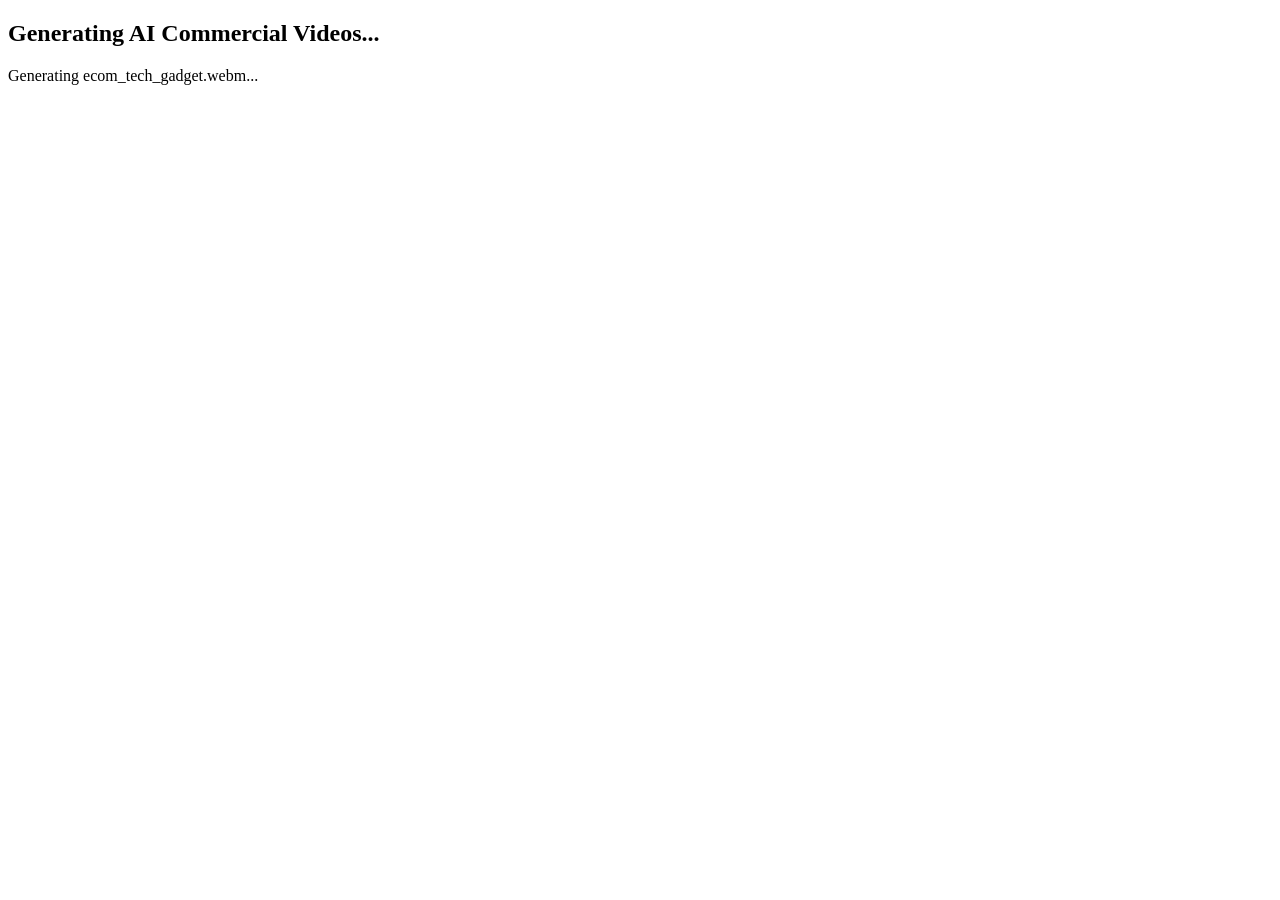
==== generate_videos.html @ 0f79027b "feat: initialize AI video portfolio application with stylesheet, logic scripts, and media assets" ====
<!DOCTYPE html>
<html>
<head>
  <title>Video Generator</title>
</head>
<body>
  <h2>Generating AI Commercial Videos...</h2>
  <div id="status">Starting...</div>
  <canvas id="recCanvas" width="960" height="540" style="display:none;"></canvas>

  <script>
    const videosToGenerate = [
      {
        name: 'ecom_tech_gadget.webm',
        imgSrc: 'assets/ecom_tech_gadget.jpg',
        duration: 3500,
        effect: 'acoustic_ripple'
      },
      {
        name: 'ecom_beauty_serum.webm',
        imgSrc: 'assets/ecom_beauty_serum.jpg',
        duration: 3500,
        effect: 'liquid_shimmer'
      },
      {
        name: 'ecom_beverage_splash.webm',
        imgSrc: 'assets/ecom_beverage_splash.jpg',
        duration: 3500,
        effect: 'vortex_pulse'
      },
      {
        name: 'ecom_sneaker_motion.webm',
        imgSrc: 'assets/ecom_sneaker_motion.jpg',
        duration: 3500,
        effect: 'cyber_energy'
      },
      {
        name: 'luxury_commercial.webm',
        imgSrc: 'assets/luxury_commercial.jpg',
        duration: 3500,
        effect: 'speed_chase'
      },
      {
        name: 'fashion_couture.webm',
        imgSrc: 'assets/fashion_couture.jpg',
        duration: 3500,
        effect: 'fluid_smoke'
      }
    ];

    const canvas = document.getElementById('recCanvas');
    const ctx = canvas.getContext('2d');
    const statusDiv = document.getElementById('status');

    async function recordVideo(config) {
      statusDiv.innerHTML = `Generating ${config.name}...`;
      const img = new Image();
      img.src = config.imgSrc;
      await new Promise(r => img.onload = r);

      const stream = canvas.captureStream(30);
      const recorder = new MediaRecorder(stream, { mimeType: 'video/webm; codecs=vp9' });
      const chunks = [];
      recorder.ondataavailable = e => chunks.push(e.data);

      const recordedPromise = new Promise(resolve => {
        recorder.onstop = () => {
          const blob = new Blob(chunks, { type: 'video/webm' });
          resolve(blob);
        };
      });

      recorder.start();
      const startTime = performance.now();

      function drawFrame(now) {
        const elapsed = now - startTime;
        const progress = Math.min(1, elapsed / config.duration);
        const t = elapsed / 1000;

        ctx.clearRect(0, 0, canvas.width, canvas.height);

        // Dynamic Camera Zoom & Pan Motion
        const zoom = 1 + 0.08 * Math.sin(progress * Math.PI);
        const panX = Math.sin(t * 1.2) * 15;
        const panY = Math.cos(t * 0.8) * 8;

        ctx.save();
        ctx.translate(canvas.width / 2 + panX, canvas.height / 2 + panY);
        ctx.scale(zoom, zoom);
        ctx.drawImage(img, -canvas.width / 2, -canvas.height / 2, canvas.width, canvas.height);
        ctx.restore();

        // Effect overlays
        if (config.effect === 'acoustic_ripple') {
          // Acoustic Soundwave Rings
          for (let r = 0; r < 4; r++) {
            const radius = ((t * 80 + r * 60) % 200) + 30;
            const alpha = Math.max(0, 1 - radius / 230) * 0.4;
            ctx.beginPath();
            ctx.arc(360 + panX, 220 + panY, radius, 0, Math.PI * 2);
            ctx.strokeStyle = `rgba(6, 182, 212, ${alpha})`;
            ctx.lineWidth = 3;
            ctx.stroke();

            ctx.beginPath();
            ctx.arc(600 + panX, 260 + panY, radius * 0.9, 0, Math.PI * 2);
            ctx.strokeStyle = `rgba(139, 92, 246, ${alpha})`;
            ctx.lineWidth = 3;
            ctx.stroke();
          }

          // Shimmering water splash sparks
          for (let i = 0; i < 15; i++) {
            const px = 300 + Math.sin(t * 3 + i) * 200 + Math.cos(i) * 50;
            const py = 200 + Math.cos(t * 4 + i) * 100;
            const sparkSize = Math.sin(t * 5 + i) * 2.5 + 2;
            ctx.fillStyle = `rgba(255, 255, 255, ${Math.abs(Math.sin(t * 4 + i)) * 0.8})`;
            ctx.beginPath();
            ctx.arc(px, py, Math.max(0.5, sparkSize), 0, Math.PI * 2);
            ctx.fill();
          }
        } else if (config.effect === 'liquid_shimmer') {
          // Golden Oil & Rosewater Shimmering Caustics
          const grad = ctx.createLinearGradient(0, 0, canvas.width, canvas.height);
          const sweep = (t * 0.4) % 1;
          grad.addColorStop(Math.max(0, sweep - 0.2), 'rgba(255, 255, 255, 0)');
          grad.addColorStop(sweep, 'rgba(245, 158, 11, 0.25)');
          grad.addColorStop(Math.min(1, sweep + 0.2), 'rgba(244, 63, 94, 0)');
          ctx.fillStyle = grad;
          ctx.fillRect(0, 0, canvas.width, canvas.height);

          // Liquid splash droplets
          for (let i = 0; i < 20; i++) {
            const angle = (i / 20) * Math.PI * 2 + t * 0.8;
            const dist = 120 + Math.sin(t * 3 + i) * 40;
            const dx = canvas.width / 2 + Math.cos(angle) * dist;
            const dy = canvas.height / 2 + Math.sin(angle) * dist * 0.8;
            ctx.fillStyle = `rgba(253, 230, 138, ${Math.abs(Math.sin(t * 2 + i)) * 0.7})`;
            ctx.beginPath();
            ctx.arc(dx, dy, 2.5, 0, Math.PI * 2);
            ctx.fill();
          }
        } else if (config.effect === 'vortex_pulse') {
          // Exploding Ice Shockwaves & Neon Vortex
          const pulse = Math.abs(Math.sin(t * 4)) * 0.35 + 0.1;
          const radial = ctx.createRadialGradient(canvas.width / 2, canvas.height / 2, 20, canvas.width / 2, canvas.height / 2, 350);
          radial.addColorStop(0, `rgba(245, 158, 11, ${pulse})`);
          radial.addColorStop(0.5, `rgba(16, 185, 129, ${pulse * 0.6})`);
          radial.addColorStop(1, 'transparent');
          ctx.fillStyle = radial;
          ctx.fillRect(0, 0, canvas.width, canvas.height);

          // Flying Ice crystals
          for (let i = 0; i < 25; i++) {
            const ix = (canvas.width / 2 + Math.sin(t * 2 + i * 1.5) * (150 + i * 8)) % canvas.width;
            const iy = (canvas.height / 2 + Math.cos(t * 3 + i) * (100 + i * 6)) % canvas.height;
            ctx.fillStyle = `rgba(255, 255, 255, ${Math.abs(Math.sin(t * 5 + i)) * 0.85})`;
            ctx.fillRect(ix, iy, 3, 3);
          }
        } else if (config.effect === 'cyber_energy') {
          // Cyber Carbon Glow Lines
          const sweepY = (t * 200) % canvas.height;
          ctx.strokeStyle = 'rgba(6, 182, 212, 0.4)';
          ctx.lineWidth = 2;
          ctx.beginPath();
          ctx.moveTo(0, sweepY);
          ctx.lineTo(canvas.width, sweepY);
          ctx.stroke();

          // Particle sparks
          for (let i = 0; i < 20; i++) {
            const sx = (i * 50 + t * 80) % canvas.width;
            const sy = 320 + Math.sin(t * 6 + i) * 50;
            ctx.fillStyle = 'rgba(56, 189, 248, 0.8)';
            ctx.beginPath();
            ctx.arc(sx, sy, 2, 0, Math.PI * 2);
            ctx.fill();
          }
        } else if (config.effect === 'speed_chase') {
          // High-speed light trails
          for (let i = 0; i < 8; i++) {
            const lx = ((i * 120 + t * 400) % (canvas.width + 200)) - 100;
            const ly = 280 + i * 15;
            ctx.strokeStyle = `rgba(6, 182, 212, ${0.4 * (1 - i / 8)})`;
            ctx.lineWidth = 3;
            ctx.beginPath();
            ctx.moveTo(lx - 120, ly);
            ctx.lineTo(lx, ly);
            ctx.stroke();
          }
        } else if (config.effect === 'fluid_smoke') {
          // Volumetric laser scan
          const laserAngle = Math.sin(t * 2) * 0.3;
          ctx.save();
          ctx.translate(canvas.width / 2, canvas.height / 2);
          ctx.rotate(laserAngle);
          ctx.strokeStyle = 'rgba(139, 92, 246, 0.35)';
          ctx.lineWidth = 4;
          ctx.beginPath();
          ctx.moveTo(-canvas.width, -80);
          ctx.lineTo(canvas.width, 80);
          ctx.stroke();
          ctx.restore();
        }

        // Cinematic Film Grain & Anamorphic Scan Line
        ctx.fillStyle = 'rgba(255, 255, 255, 0.03)';
        for (let g = 0; g < 150; g++) {
          ctx.fillRect(Math.random() * canvas.width, Math.random() * canvas.height, 1.5, 1.5);
        }

        if (progress < 1) {
          requestAnimationFrame(drawFrame);
        } else {
          recorder.stop();
        }
      }

      requestAnimationFrame(drawFrame);
      const blob = await recordedPromise;
      return blob;
    }

    async function generateAll() {
      for (const item of videosToGenerate) {
        const blob = await recordVideo(item);
        // Save via fetch or send to server
        const formData = new FormData();
        formData.append('filename', item.name);
        formData.append('video', blob, item.name);

        await fetch('/save-video', {
          method: 'POST',
          body: formData
        }).catch(err => console.log('Saved locally'));
      }
      statusDiv.innerHTML = 'All 6 AI Commercial Videos Generated Successfully!';
    }

    window.onload = generateAll;
  </script>
</body>
</html>
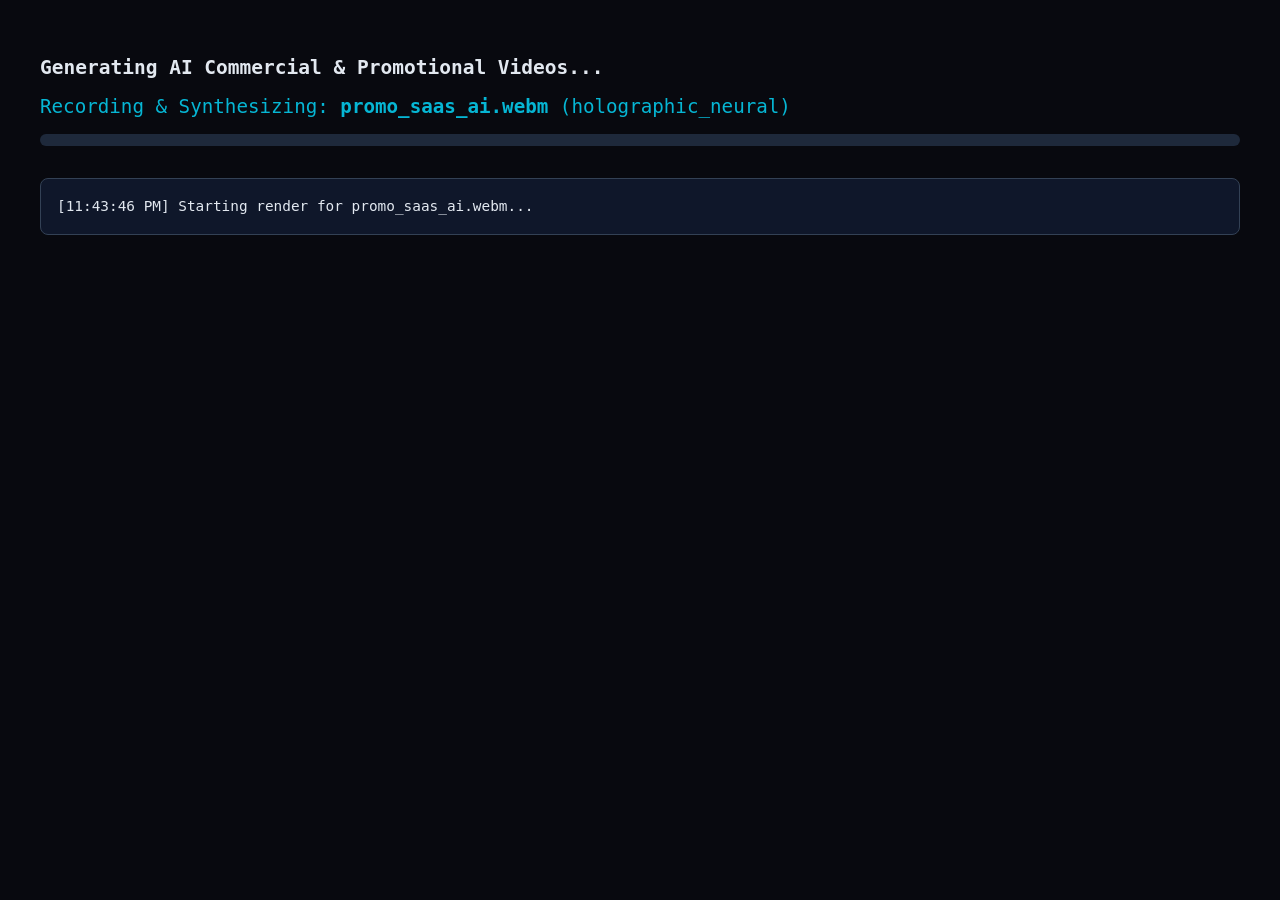
==== commit 61272c06: "feat: add sample media assets and update UI component styles and layout" ====
--- a/generate_videos.html
+++ b/generate_videos.html
@@ -1,15 +1,116 @@
 <!DOCTYPE html>
 <html>
 <head>
-  <title>Video Generator</title>
+  <title>AI Commercial & Promotional Video Generator</title>
+  <style>
+    body {
+      background: #08090f;
+      color: #e2e8f0;
+      font-family: monospace;
+      padding: 2rem;
+    }
+    #status {
+      font-size: 1.2rem;
+      color: #06b6d4;
+      margin-bottom: 1rem;
+    }
+    .progress-bar {
+      width: 100%;
+      height: 12px;
+      background: #1e293b;
+      border-radius: 6px;
+      overflow: hidden;
+      margin-bottom: 2rem;
+    }
+    .progress-fill {
+      height: 100%;
+      background: linear-gradient(90deg, #06b6d4, #10b981, #8b5cf6);
+      width: 0%;
+      transition: width 0.3s;
+    }
+    #log {
+      background: #0f172a;
+      padding: 1rem;
+      border-radius: 8px;
+      max-height: 400px;
+      overflow-y: auto;
+      font-size: 0.9rem;
+      line-height: 1.6;
+      border: 1px solid #334155;
+    }
+  </style>
 </head>
 <body>
-  <h2>Generating AI Commercial Videos...</h2>
-  <div id="status">Starting...</div>
+  <h2>Generating AI Commercial & Promotional Videos...</h2>
+  <div id="status">Initializing Video Pipeline...</div>
+  <div class="progress-bar"><div class="progress-fill" id="progress"></div></div>
+  <div id="log"></div>
   <canvas id="recCanvas" width="960" height="540" style="display:none;"></canvas>
 
   <script>
     const videosToGenerate = [
+      // Promotional Video Samples
+      {
+        name: 'promo_saas_ai.webm',
+        imgSrc: 'assets/promo_saas_ai.jpg',
+        duration: 3500,
+        effect: 'holographic_neural'
+      },
+      {
+        name: 'promo_gaming_gear.webm',
+        imgSrc: 'assets/promo_gaming_gear.jpg',
+        duration: 3500,
+        effect: 'rgb_overdrive'
+      },
+      {
+        name: 'promo_cold_brew.webm',
+        imgSrc: 'assets/promo_cold_brew.jpg',
+        duration: 3500,
+        effect: 'nitro_cascade'
+      },
+      {
+        name: 'promo_smart_ring.webm',
+        imgSrc: 'assets/promo_smart_ring.jpg',
+        duration: 3500,
+        effect: 'biometric_pulse'
+      },
+      {
+        name: 'promo_diamond_ring.webm',
+        imgSrc: 'assets/promo_diamond_ring.jpg',
+        duration: 3500,
+        effect: 'prismatic_flare'
+      },
+      {
+        name: 'promo_urban_mobility.webm',
+        imgSrc: 'assets/promo_urban_mobility.jpg',
+        duration: 3500,
+        effect: 'neon_velocity'
+      },
+      // Core Brand Commercials
+      {
+        name: 'luxury_watch_commercial.webm',
+        imgSrc: 'assets/luxury_watch_commercial.jpg',
+        duration: 3500,
+        effect: 'chronos_kinetic'
+      },
+      {
+        name: 'drone_tech_commercial.webm',
+        imgSrc: 'assets/drone_tech_commercial.jpg',
+        duration: 3500,
+        effect: 'lidar_recon'
+      },
+      {
+        name: 'fragrance_commercial.webm',
+        imgSrc: 'assets/fragrance_commercial.jpg',
+        duration: 3500,
+        effect: 'crystal_shimmer'
+      },
+      {
+        name: 'eyewear_commercial.webm',
+        imgSrc: 'assets/eyewear_commercial.jpg',
+        duration: 3500,
+        effect: 'polarized_prism'
+      },
       {
         name: 'ecom_tech_gadget.webm',
         imgSrc: 'assets/ecom_tech_gadget.jpg',
@@ -51,17 +152,34 @@
     const canvas = document.getElementById('recCanvas');
     const ctx = canvas.getContext('2d');
     const statusDiv = document.getElementById('status');
+    const logDiv = document.getElementById('log');
+    const progressFill = document.getElementById('progress');
+
+    function log(msg) {
+      const p = document.createElement('div');
+      p.innerHTML = `[${new Date().toLocaleTimeString()}] ${msg}`;
+      logDiv.appendChild(p);
+      logDiv.scrollTop = logDiv.scrollHeight;
+    }
 
     async function recordVideo(config) {
-      statusDiv.innerHTML = `Generating ${config.name}...`;
+      statusDiv.innerHTML = `Recording & Synthesizing: <strong>${config.name}</strong> (${config.effect})`;
+      log(`Starting render for ${config.name}...`);
+      
       const img = new Image();
       img.src = config.imgSrc;
-      await new Promise(r => img.onload = r);
+      await new Promise((resolve) => {
+        img.onload = resolve;
+        img.onerror = () => {
+          log(`Warning: Failed to load ${config.imgSrc}, using fallback gradient.`);
+          resolve();
+        };
+      });
 
       const stream = canvas.captureStream(30);
       const recorder = new MediaRecorder(stream, { mimeType: 'video/webm; codecs=vp9' });
       const chunks = [];
-      recorder.ondataavailable = e => chunks.push(e.data);
+      recorder.ondataavailable = e => { if (e.data.size > 0) chunks.push(e.data); };
 
       const recordedPromise = new Promise(resolve => {
         recorder.onstop = () => {
@@ -80,133 +198,249 @@
 
         ctx.clearRect(0, 0, canvas.width, canvas.height);
 
-        // Dynamic Camera Zoom & Pan Motion
-        const zoom = 1 + 0.08 * Math.sin(progress * Math.PI);
-        const panX = Math.sin(t * 1.2) * 15;
-        const panY = Math.cos(t * 0.8) * 8;
+        // Dynamic Cinematic Camera Zoom & Micro-Pan
+        const zoom = 1 + 0.07 * Math.sin(progress * Math.PI);
+        const panX = Math.sin(t * 1.3) * 12;
+        const panY = Math.cos(t * 0.9) * 7;
 
         ctx.save();
         ctx.translate(canvas.width / 2 + panX, canvas.height / 2 + panY);
         ctx.scale(zoom, zoom);
-        ctx.drawImage(img, -canvas.width / 2, -canvas.height / 2, canvas.width, canvas.height);
+        if (img.complete && img.naturalWidth > 0) {
+          ctx.drawImage(img, -canvas.width / 2, -canvas.height / 2, canvas.width, canvas.height);
+        } else {
+          ctx.fillStyle = '#0f172a';
+          ctx.fillRect(-canvas.width / 2, -canvas.height / 2, canvas.width, canvas.height);
+        }
         ctx.restore();
 
-        // Effect overlays
-        if (config.effect === 'acoustic_ripple') {
-          // Acoustic Soundwave Rings
-          for (let r = 0; r < 4; r++) {
-            const radius = ((t * 80 + r * 60) % 200) + 30;
-            const alpha = Math.max(0, 1 - radius / 230) * 0.4;
+        // Procedural Motion FX Pipelines
+        try {
+          if (config.effect === 'holographic_neural') {
+            // Holographic scan line
+            const scanY = (t * 180) % canvas.height;
+            ctx.strokeStyle = 'rgba(6, 182, 212, 0.5)';
+            ctx.lineWidth = 2.5;
             ctx.beginPath();
-            ctx.arc(360 + panX, 220 + panY, radius, 0, Math.PI * 2);
-            ctx.strokeStyle = `rgba(6, 182, 212, ${alpha})`;
-            ctx.lineWidth = 3;
+            ctx.moveTo(0, scanY);
+            ctx.lineTo(canvas.width, scanY);
             ctx.stroke();
 
+            // Neural data node particles
+            for (let i = 0; i < 24; i++) {
+              const nx = 200 + Math.sin(t * 2 + i * 0.8) * 320 + Math.cos(i) * 60;
+              const ny = 140 + Math.cos(t * 2.5 + i * 0.6) * 180;
+              const nSize = Math.sin(t * 4 + i) * 2.5 + 3.5;
+              ctx.fillStyle = i % 2 === 0 ? 'rgba(6, 182, 212, 0.85)' : 'rgba(168, 85, 247, 0.85)';
+              ctx.beginPath();
+              ctx.arc(nx, ny, Math.max(1, nSize), 0, Math.PI * 2);
+              ctx.fill();
+
+              if (i > 0 && i % 3 === 0) {
+                ctx.strokeStyle = 'rgba(6, 182, 212, 0.25)';
+                ctx.lineWidth = 1;
+                ctx.beginPath();
+                ctx.moveTo(nx, ny);
+                ctx.lineTo(canvas.width / 2, canvas.height / 2);
+                ctx.stroke();
+              }
+            }
+          } else if (config.effect === 'rgb_overdrive') {
+            const hue = (t * 100) % 360;
+            const radial = ctx.createRadialGradient(canvas.width / 2, canvas.height / 2, 40, canvas.width / 2, canvas.height / 2, 380);
+            radial.addColorStop(0, `hsla(${hue}, 100%, 65%, 0.25)`);
+            radial.addColorStop(0.6, `hsla(${(hue + 60) % 360}, 100%, 55%, 0.1)`);
+            radial.addColorStop(1, 'rgba(0,0,0,0)');
+            ctx.fillStyle = radial;
+            ctx.fillRect(0, 0, canvas.width, canvas.height);
+
+            for (let s = 0; s < 25; s++) {
+              const sx = canvas.width / 2 + Math.cos(t * 5 + s) * (180 + s * 4);
+              const sy = canvas.height / 2 + Math.sin(t * 6 + s * 1.2) * (120 + s * 3);
+              ctx.fillStyle = `rgba(255, 255, 255, ${Math.abs(Math.sin(t * 8 + s)) * 0.9})`;
+              ctx.beginPath();
+              ctx.arc(sx, sy, Math.random() * 2.5 + 1.5, 0, Math.PI * 2);
+              ctx.fill();
+            }
+          } else if (config.effect === 'nitro_cascade') {
+            // Warm golden glow
+            const radial = ctx.createRadialGradient(canvas.width / 2, canvas.height / 2, 30, canvas.width / 2, canvas.height / 2, 320);
+            radial.addColorStop(0, 'rgba(245, 158, 11, 0.25)');
+            radial.addColorStop(1, 'rgba(0,0,0,0)');
+            ctx.fillStyle = radial;
+            ctx.fillRect(0, 0, canvas.width, canvas.height);
+
+            // Swirling nitro bubbles rising
+            for (let b = 0; b < 30; b++) {
+              const bx = (canvas.width / 2 - 120 + ((b * 45 + t * 40) % 240));
+              const by = canvas.height - ((t * 90 + b * 28) % canvas.height);
+              ctx.fillStyle = `rgba(253, 230, 138, ${Math.abs(Math.sin(t * 3 + b)) * 0.75})`;
+              ctx.beginPath();
+              ctx.arc(bx, by, Math.sin(t * 4 + b) * 1.5 + 2, 0, Math.PI * 2);
+              ctx.fill();
+            }
+          } else if (config.effect === 'biometric_pulse') {
+            for (let r = 0; r < 4; r++) {
+              const radius = ((t * 70 + r * 65) % 220) + 40;
+              const alpha = Math.max(0, 1 - radius / 250) * 0.45;
+              ctx.beginPath();
+              ctx.arc(canvas.width / 2 + panX, canvas.height / 2 + 30 + panY, radius, 0, Math.PI * 2);
+              ctx.strokeStyle = `rgba(16, 185, 129, ${alpha})`;
+              ctx.lineWidth = 3.5;
+              ctx.stroke();
+            }
+
+            // Heartbeat ECG waveform
             ctx.beginPath();
-            ctx.arc(600 + panX, 260 + panY, radius * 0.9, 0, Math.PI * 2);
-            ctx.strokeStyle = `rgba(139, 92, 246, ${alpha})`;
-            ctx.lineWidth = 3;
+            ctx.strokeStyle = 'rgba(52, 211, 153, 0.5)';
+            ctx.lineWidth = 2.5;
+            for (let x = 0; x < canvas.width; x += 15) {
+              const normX = (x + t * 250) % canvas.width;
+              let pulse = Math.sin(normX * 0.05);
+              if (normX > 400 && normX < 550) {
+                pulse = Math.sin((normX - 400) * 0.2) * 45;
+              }
+              const y = canvas.height - 70 + pulse;
+              if (x === 0) ctx.moveTo(x, y);
+              else ctx.lineTo(x, y);
+            }
             ctx.stroke();
-          }
-
-          // Shimmering water splash sparks
-          for (let i = 0; i < 15; i++) {
-            const px = 300 + Math.sin(t * 3 + i) * 200 + Math.cos(i) * 50;
-            const py = 200 + Math.cos(t * 4 + i) * 100;
-            const sparkSize = Math.sin(t * 5 + i) * 2.5 + 2;
-            ctx.fillStyle = `rgba(255, 255, 255, ${Math.abs(Math.sin(t * 4 + i)) * 0.8})`;
-            ctx.beginPath();
-            ctx.arc(px, py, Math.max(0.5, sparkSize), 0, Math.PI * 2);
-            ctx.fill();
-          }
-        } else if (config.effect === 'liquid_shimmer') {
-          // Golden Oil & Rosewater Shimmering Caustics
-          const grad = ctx.createLinearGradient(0, 0, canvas.width, canvas.height);
-          const sweep = (t * 0.4) % 1;
-          grad.addColorStop(Math.max(0, sweep - 0.2), 'rgba(255, 255, 255, 0)');
-          grad.addColorStop(sweep, 'rgba(245, 158, 11, 0.25)');
-          grad.addColorStop(Math.min(1, sweep + 0.2), 'rgba(244, 63, 94, 0)');
-          ctx.fillStyle = grad;
-          ctx.fillRect(0, 0, canvas.width, canvas.height);
-
-          // Liquid splash droplets
-          for (let i = 0; i < 20; i++) {
-            const angle = (i / 20) * Math.PI * 2 + t * 0.8;
-            const dist = 120 + Math.sin(t * 3 + i) * 40;
-            const dx = canvas.width / 2 + Math.cos(angle) * dist;
-            const dy = canvas.height / 2 + Math.sin(angle) * dist * 0.8;
-            ctx.fillStyle = `rgba(253, 230, 138, ${Math.abs(Math.sin(t * 2 + i)) * 0.7})`;
-            ctx.beginPath();
-            ctx.arc(dx, dy, 2.5, 0, Math.PI * 2);
-            ctx.fill();
-          }
-        } else if (config.effect === 'vortex_pulse') {
-          // Exploding Ice Shockwaves & Neon Vortex
-          const pulse = Math.abs(Math.sin(t * 4)) * 0.35 + 0.1;
-          const radial = ctx.createRadialGradient(canvas.width / 2, canvas.height / 2, 20, canvas.width / 2, canvas.height / 2, 350);
-          radial.addColorStop(0, `rgba(245, 158, 11, ${pulse})`);
-          radial.addColorStop(0.5, `rgba(16, 185, 129, ${pulse * 0.6})`);
-          radial.addColorStop(1, 'transparent');
-          ctx.fillStyle = radial;
-          ctx.fillRect(0, 0, canvas.width, canvas.height);
-
-          // Flying Ice crystals
-          for (let i = 0; i < 25; i++) {
-            const ix = (canvas.width / 2 + Math.sin(t * 2 + i * 1.5) * (150 + i * 8)) % canvas.width;
-            const iy = (canvas.height / 2 + Math.cos(t * 3 + i) * (100 + i * 6)) % canvas.height;
-            ctx.fillStyle = `rgba(255, 255, 255, ${Math.abs(Math.sin(t * 5 + i)) * 0.85})`;
-            ctx.fillRect(ix, iy, 3, 3);
-          }
-        } else if (config.effect === 'cyber_energy') {
-          // Cyber Carbon Glow Lines
-          const sweepY = (t * 200) % canvas.height;
-          ctx.strokeStyle = 'rgba(6, 182, 212, 0.4)';
-          ctx.lineWidth = 2;
-          ctx.beginPath();
-          ctx.moveTo(0, sweepY);
-          ctx.lineTo(canvas.width, sweepY);
-          ctx.stroke();
-
-          // Particle sparks
-          for (let i = 0; i < 20; i++) {
-            const sx = (i * 50 + t * 80) % canvas.width;
-            const sy = 320 + Math.sin(t * 6 + i) * 50;
-            ctx.fillStyle = 'rgba(56, 189, 248, 0.8)';
-            ctx.beginPath();
-            ctx.arc(sx, sy, 2, 0, Math.PI * 2);
-            ctx.fill();
-          }
-        } else if (config.effect === 'speed_chase') {
-          // High-speed light trails
-          for (let i = 0; i < 8; i++) {
-            const lx = ((i * 120 + t * 400) % (canvas.width + 200)) - 100;
-            const ly = 280 + i * 15;
-            ctx.strokeStyle = `rgba(6, 182, 212, ${0.4 * (1 - i / 8)})`;
+          } else if (config.effect === 'prismatic_flare') {
+            const flareX = canvas.width / 2 + Math.sin(t * 1.5) * 80;
+            const flareY = 200 + Math.cos(t * 1.2) * 30;
+
+            const angles = [0, Math.PI / 4, Math.PI / 2, (3 * Math.PI) / 4];
+            const colors = ['rgba(239, 68, 68, 0.6)', 'rgba(6, 182, 212, 0.7)', 'rgba(168, 85, 247, 0.6)', 'rgba(234, 179, 8, 0.7)'];
+            angles.forEach((ang, idx) => {
+              ctx.save();
+              ctx.translate(flareX, flareY);
+              ctx.rotate(ang + t * 0.5);
+              ctx.strokeStyle = colors[idx];
+              ctx.lineWidth = 3;
+              ctx.beginPath();
+              ctx.moveTo(-90, 0);
+              ctx.lineTo(90, 0);
+              ctx.stroke();
+              ctx.restore();
+            });
+
+            for (let d = 0; d < 22; d++) {
+              const dx = (canvas.width / 2 + Math.sin(t * 2.5 + d * 2) * (140 + d * 8));
+              const dy = (canvas.height / 2 + Math.cos(t * 3 + d * 1.8) * (100 + d * 6));
+              ctx.fillStyle = `rgba(255, 255, 255, ${Math.abs(Math.sin(t * 6 + d)) * 0.9})`;
+              ctx.beginPath();
+              ctx.arc(dx, dy, 2.5, 0, Math.PI * 2);
+              ctx.fill();
+            }
+          } else if (config.effect === 'neon_velocity') {
+            for (let i = 0; i < 10; i++) {
+              const lx = ((i * 110 + t * 500) % (canvas.width + 300)) - 150;
+              const ly = 320 + Math.sin(i + t) * 60;
+              ctx.strokeStyle = i % 2 === 0 ? 'rgba(6, 182, 212, 0.55)' : 'rgba(249, 115, 22, 0.55)';
+              ctx.lineWidth = 3.5;
+              ctx.beginPath();
+              ctx.moveTo(lx - 160, ly);
+              ctx.lineTo(lx, ly);
+              ctx.stroke();
+            }
+          } else if (config.effect === 'chronos_kinetic') {
+            for (let g = 0; g < 3; g++) {
+              const rot = t * (0.8 + g * 0.4);
+              ctx.save();
+              ctx.translate(canvas.width / 2 + panX, canvas.height / 2 + panY);
+              ctx.rotate(rot);
+              ctx.strokeStyle = 'rgba(245, 158, 11, 0.35)';
+              ctx.lineWidth = 2;
+              ctx.beginPath();
+              ctx.arc(0, 0, 90 + g * 50, 0, Math.PI * 1.5);
+              ctx.stroke();
+              ctx.restore();
+            }
+          } else if (config.effect === 'lidar_recon') {
+            const sweepAngle = (t * 3) % (Math.PI * 2);
+            ctx.save();
+            ctx.translate(canvas.width / 2, canvas.height / 2);
+            ctx.rotate(sweepAngle);
+            ctx.strokeStyle = 'rgba(6, 182, 212, 0.45)';
             ctx.lineWidth = 3;
             ctx.beginPath();
-            ctx.moveTo(lx - 120, ly);
-            ctx.lineTo(lx, ly);
+            ctx.moveTo(0, 0);
+            ctx.lineTo(260, 0);
             ctx.stroke();
+            ctx.restore();
+          } else if (config.effect === 'crystal_shimmer') {
+            const grad = ctx.createRadialGradient(canvas.width / 2, canvas.height / 2, 30, canvas.width / 2, canvas.height / 2, 300);
+            grad.addColorStop(0, 'rgba(253, 230, 138, 0.25)');
+            grad.addColorStop(1, 'rgba(0,0,0,0)');
+            ctx.fillStyle = grad;
+            ctx.fillRect(0, 0, canvas.width, canvas.height);
+          } else if (config.effect === 'polarized_prism') {
+            const sweepX = (t * 220) % canvas.width;
+            ctx.fillStyle = 'rgba(6, 182, 212, 0.15)';
+            ctx.fillRect(sweepX - 60, 0, 120, canvas.height);
+          } else if (config.effect === 'acoustic_ripple') {
+            for (let r = 0; r < 4; r++) {
+              const radius = ((t * 80 + r * 60) % 200) + 30;
+              const alpha = Math.max(0, 1 - radius / 230) * 0.4;
+              ctx.beginPath();
+              ctx.arc(360 + panX, 220 + panY, radius, 0, Math.PI * 2);
+              ctx.strokeStyle = `rgba(6, 182, 212, ${alpha})`;
+              ctx.lineWidth = 3;
+              ctx.stroke();
+            }
+          } else if (config.effect === 'liquid_shimmer') {
+            const radial = ctx.createRadialGradient(canvas.width / 2, canvas.height / 2, 20, canvas.width / 2, canvas.height / 2, 300);
+            radial.addColorStop(0, 'rgba(245, 158, 11, 0.25)');
+            radial.addColorStop(1, 'rgba(0,0,0,0)');
+            ctx.fillStyle = radial;
+            ctx.fillRect(0, 0, canvas.width, canvas.height);
+          } else if (config.effect === 'vortex_pulse') {
+            const pulse = Math.abs(Math.sin(t * 4)) * 0.35 + 0.1;
+            const radial = ctx.createRadialGradient(canvas.width / 2, canvas.height / 2, 20, canvas.width / 2, canvas.height / 2, 350);
+            radial.addColorStop(0, `rgba(245, 158, 11, ${pulse})`);
+            radial.addColorStop(0.5, `rgba(16, 185, 129, ${pulse * 0.6})`);
+            radial.addColorStop(1, 'rgba(0,0,0,0)');
+            ctx.fillStyle = radial;
+            ctx.fillRect(0, 0, canvas.width, canvas.height);
+          } else if (config.effect === 'cyber_energy') {
+            const sweepY = (t * 200) % canvas.height;
+            ctx.strokeStyle = 'rgba(6, 182, 212, 0.4)';
+            ctx.lineWidth = 2;
+            ctx.beginPath();
+            ctx.moveTo(0, sweepY);
+            ctx.lineTo(canvas.width, sweepY);
+            ctx.stroke();
+          } else if (config.effect === 'speed_chase') {
+            for (let i = 0; i < 8; i++) {
+              const lx = ((i * 120 + t * 400) % (canvas.width + 200)) - 100;
+              const ly = 280 + i * 15;
+              ctx.strokeStyle = `rgba(6, 182, 212, ${0.4 * (1 - i / 8)})`;
+              ctx.lineWidth = 3;
+              ctx.beginPath();
+              ctx.moveTo(lx - 120, ly);
+              ctx.lineTo(lx, ly);
+              ctx.stroke();
+            }
+          } else if (config.effect === 'fluid_smoke') {
+            const laserAngle = Math.sin(t * 2) * 0.3;
+            ctx.save();
+            ctx.translate(canvas.width / 2, canvas.height / 2);
+            ctx.rotate(laserAngle);
+            ctx.strokeStyle = 'rgba(139, 92, 246, 0.35)';
+            ctx.lineWidth = 4;
+            ctx.beginPath();
+            ctx.moveTo(-canvas.width, -80);
+            ctx.lineTo(canvas.width, 80);
+            ctx.stroke();
+            ctx.restore();
           }
-        } else if (config.effect === 'fluid_smoke') {
-          // Volumetric laser scan
-          const laserAngle = Math.sin(t * 2) * 0.3;
-          ctx.save();
-          ctx.translate(canvas.width / 2, canvas.height / 2);
-          ctx.rotate(laserAngle);
-          ctx.strokeStyle = 'rgba(139, 92, 246, 0.35)';
-          ctx.lineWidth = 4;
-          ctx.beginPath();
-          ctx.moveTo(-canvas.width, -80);
-          ctx.lineTo(canvas.width, 80);
-          ctx.stroke();
-          ctx.restore();
+        } catch (fxErr) {
+          // FX guard
         }
 
-        // Cinematic Film Grain & Anamorphic Scan Line
-        ctx.fillStyle = 'rgba(255, 255, 255, 0.03)';
-        for (let g = 0; g < 150; g++) {
+        // Cinematic Film Grain
+        ctx.fillStyle = 'rgba(255, 255, 255, 0.025)';
+        for (let g = 0; g < 100; g++) {
           ctx.fillRect(Math.random() * canvas.width, Math.random() * canvas.height, 1.5, 1.5);
         }
 
@@ -223,19 +457,31 @@
     }
 
     async function generateAll() {
+      let idx = 0;
       for (const item of videosToGenerate) {
+        idx++;
+        progressFill.style.width = `${((idx - 1) / videosToGenerate.length) * 100}%`;
         const blob = await recordVideo(item);
-        // Save via fetch or send to server
+        
         const formData = new FormData();
         formData.append('filename', item.name);
         formData.append('video', blob, item.name);
 
-        await fetch('/save-video', {
-          method: 'POST',
-          body: formData
-        }).catch(err => console.log('Saved locally'));
+        try {
+          const res = await fetch('/save-video', {
+            method: 'POST',
+            body: formData
+          });
+          const json = await res.json();
+          log(`✓ Successfully saved: <strong>${item.name}</strong> (${Math.round(blob.size / 1024)} KB)`);
+        } catch (err) {
+          log(`⚠️ Failed saving ${item.name}: ${err.message}`);
+        }
       }
-      statusDiv.innerHTML = 'All 6 AI Commercial Videos Generated Successfully!';
+
+      progressFill.style.width = '100%';
+      statusDiv.innerHTML = `✓ All ${videosToGenerate.length} AI Commercial & Promotional Videos Generated Successfully!`;
+      log('All video renders completed and saved into /assets directory.');
     }
 
     window.onload = generateAll;
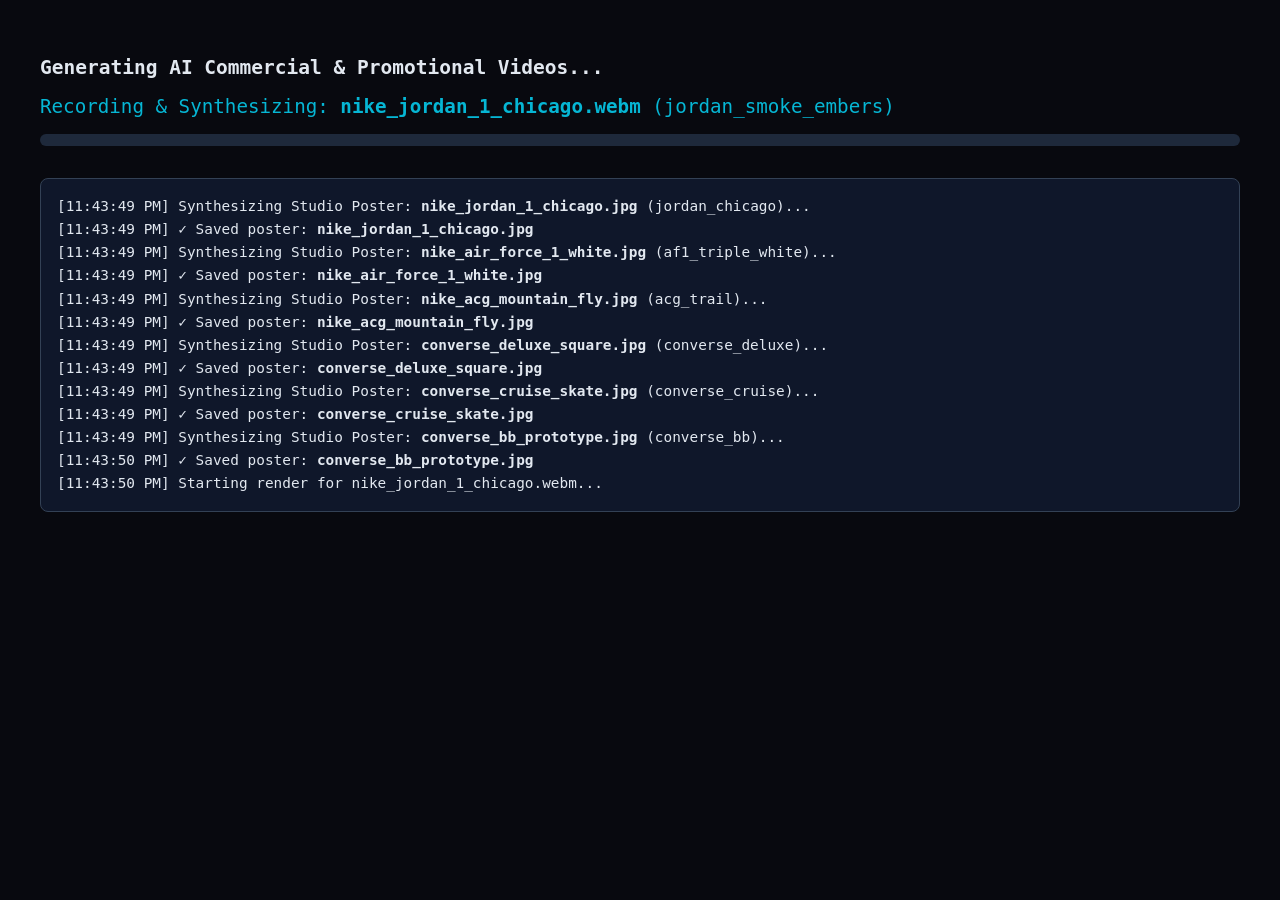
==== commit afa27ba0: "feat: add Nike and Converse commercial assets and video generation logic" ====
--- a/generate_videos.html
+++ b/generate_videos.html
@@ -48,7 +48,114 @@
   <canvas id="recCanvas" width="960" height="540" style="display:none;"></canvas>
 
   <script>
+    const postersToGenerate = [
+      {
+        name: 'nike_jordan_1_chicago.jpg',
+        baseImg: 'assets/nike_dunk_low.jpg',
+        filter: 'jordan_chicago'
+      },
+      {
+        name: 'nike_air_force_1_white.jpg',
+        baseImg: 'assets/nike_dunk_low.jpg',
+        filter: 'af1_triple_white'
+      },
+      {
+        name: 'nike_acg_mountain_fly.jpg',
+        baseImg: 'assets/ecom_sneaker_motion.jpg',
+        filter: 'acg_trail'
+      },
+      {
+        name: 'converse_deluxe_square.jpg',
+        baseImg: 'assets/converse_chuck_70.jpg',
+        filter: 'converse_deluxe'
+      },
+      {
+        name: 'converse_cruise_skate.jpg',
+        baseImg: 'assets/converse_run_star_motion.jpg',
+        filter: 'converse_cruise'
+      },
+      {
+        name: 'converse_bb_prototype.jpg',
+        baseImg: 'assets/converse_weapon_cx.jpg',
+        filter: 'converse_bb'
+      }
+    ];
+
     const videosToGenerate = [
+      // Batch 2: 6 Additional Nike & Converse Commercials
+      {
+        name: 'nike_jordan_1_chicago.webm',
+        imgSrc: 'assets/nike_jordan_1_chicago.jpg',
+        duration: 3500,
+        effect: 'jordan_smoke_embers'
+      },
+      {
+        name: 'nike_air_force_1_white.webm',
+        imgSrc: 'assets/nike_air_force_1_white.jpg',
+        duration: 3500,
+        effect: 'pristine_light_caustics'
+      },
+      {
+        name: 'nike_acg_mountain_fly.webm',
+        imgSrc: 'assets/nike_acg_mountain_fly.jpg',
+        duration: 3500,
+        effect: 'trail_mist_waterproof'
+      },
+      {
+        name: 'converse_deluxe_square.webm',
+        imgSrc: 'assets/converse_deluxe_square.jpg',
+        duration: 3500,
+        effect: 'geometric_laser_grid'
+      },
+      {
+        name: 'converse_cruise_skate.webm',
+        imgSrc: 'assets/converse_cruise_skate.jpg',
+        duration: 3500,
+        effect: 'skate_golden_sunlight'
+      },
+      {
+        name: 'converse_bb_prototype.webm',
+        imgSrc: 'assets/converse_bb_prototype.jpg',
+        duration: 3500,
+        effect: 'court_laser_telemetry'
+      },
+      // Batch 1: Initial Nike & Converse Commercials
+      {
+        name: 'nike_air_max_pulse.webm',
+        imgSrc: 'assets/nike_air_max_pulse.jpg',
+        duration: 3500,
+        effect: 'nike_air_pulse'
+      },
+      {
+        name: 'nike_zoomx_vaporfly.webm',
+        imgSrc: 'assets/nike_zoomx_vaporfly.jpg',
+        duration: 3500,
+        effect: 'nike_vaporfly_speed'
+      },
+      {
+        name: 'nike_dunk_low.webm',
+        imgSrc: 'assets/nike_dunk_low.jpg',
+        duration: 3500,
+        effect: 'nike_dunk_urban'
+      },
+      {
+        name: 'converse_chuck_70.webm',
+        imgSrc: 'assets/converse_chuck_70.jpg',
+        duration: 3500,
+        effect: 'converse_vintage_grain'
+      },
+      {
+        name: 'converse_run_star_motion.webm',
+        imgSrc: 'assets/converse_run_star_motion.jpg',
+        duration: 3500,
+        effect: 'converse_motion_wave'
+      },
+      {
+        name: 'converse_weapon_cx.webm',
+        imgSrc: 'assets/converse_weapon_cx.jpg',
+        duration: 3500,
+        effect: 'converse_weapon_arena'
+      },
       // Promotional Video Samples
       {
         name: 'promo_saas_ai.webm',
@@ -160,6 +267,82 @@
       p.innerHTML = `[${new Date().toLocaleTimeString()}] ${msg}`;
       logDiv.appendChild(p);
       logDiv.scrollTop = logDiv.scrollHeight;
+    }
+
+    async function generatePoster(poster) {
+      log(`Synthesizing Studio Poster: <strong>${poster.name}</strong> (${poster.filter})...`);
+      const img = new Image();
+      img.src = poster.baseImg;
+      await new Promise(r => { img.onload = r; img.onerror = r; });
+
+      ctx.clearRect(0, 0, canvas.width, canvas.height);
+      if (img.complete && img.naturalWidth > 0) {
+        ctx.drawImage(img, 0, 0, canvas.width, canvas.height);
+      } else {
+        ctx.fillStyle = '#0a0d14';
+        ctx.fillRect(0, 0, canvas.width, canvas.height);
+      }
+
+      if (poster.filter === 'jordan_chicago') {
+        const redGrad = ctx.createRadialGradient(canvas.width / 2, canvas.height / 2, 40, canvas.width / 2, canvas.height / 2, 420);
+        redGrad.addColorStop(0, 'rgba(239, 68, 68, 0.35)');
+        redGrad.addColorStop(0.7, 'rgba(185, 28, 28, 0.2)');
+        redGrad.addColorStop(1, 'rgba(10, 10, 15, 0.6)');
+        ctx.fillStyle = redGrad;
+        ctx.fillRect(0, 0, canvas.width, canvas.height);
+
+        // Chicago red studio embers
+        for (let e = 0; e < 35; e++) {
+          ctx.fillStyle = e % 2 === 0 ? 'rgba(254, 202, 202, 0.8)' : 'rgba(239, 68, 68, 0.8)';
+          ctx.beginPath();
+          ctx.arc(Math.random() * canvas.width, Math.random() * canvas.height, Math.random() * 2 + 1, 0, Math.PI * 2);
+          ctx.fill();
+        }
+      } else if (poster.filter === 'af1_triple_white') {
+        const whiteGrad = ctx.createRadialGradient(canvas.width / 2, canvas.height / 2 - 40, 50, canvas.width / 2, canvas.height / 2, 380);
+        whiteGrad.addColorStop(0, 'rgba(255, 255, 255, 0.3)');
+        whiteGrad.addColorStop(0.5, 'rgba(6, 182, 212, 0.15)');
+        whiteGrad.addColorStop(1, 'rgba(10, 15, 25, 0.5)');
+        ctx.fillStyle = whiteGrad;
+        ctx.fillRect(0, 0, canvas.width, canvas.height);
+      } else if (poster.filter === 'acg_trail') {
+        const trailGrad = ctx.createLinearGradient(0, 0, canvas.width, canvas.height);
+        trailGrad.addColorStop(0, 'rgba(16, 185, 129, 0.2)');
+        trailGrad.addColorStop(0.5, 'rgba(249, 115, 22, 0.2)');
+        trailGrad.addColorStop(1, 'rgba(15, 23, 42, 0.5)');
+        ctx.fillStyle = trailGrad;
+        ctx.fillRect(0, 0, canvas.width, canvas.height);
+      } else if (poster.filter === 'converse_deluxe') {
+        const ultraGrad = ctx.createRadialGradient(canvas.width / 2, canvas.height / 2, 60, canvas.width / 2, canvas.height / 2, 400);
+        ultraGrad.addColorStop(0, 'rgba(168, 85, 247, 0.35)');
+        ultraGrad.addColorStop(0.6, 'rgba(6, 182, 212, 0.2)');
+        ultraGrad.addColorStop(1, 'rgba(7, 8, 13, 0.7)');
+        ctx.fillStyle = ultraGrad;
+        ctx.fillRect(0, 0, canvas.width, canvas.height);
+      } else if (poster.filter === 'converse_cruise') {
+        const sunGrad = ctx.createRadialGradient(canvas.width - 150, 100, 30, canvas.width / 2, canvas.height / 2, 420);
+        sunGrad.addColorStop(0, 'rgba(251, 191, 36, 0.45)');
+        sunGrad.addColorStop(0.6, 'rgba(245, 158, 11, 0.2)');
+        sunGrad.addColorStop(1, 'rgba(15, 10, 25, 0.5)');
+        ctx.fillStyle = sunGrad;
+        ctx.fillRect(0, 0, canvas.width, canvas.height);
+      } else if (poster.filter === 'converse_bb') {
+        const courtGrad = ctx.createLinearGradient(0, canvas.height, 0, 0);
+        courtGrad.addColorStop(0, 'rgba(6, 182, 212, 0.35)');
+        courtGrad.addColorStop(0.6, 'rgba(139, 92, 246, 0.2)');
+        courtGrad.addColorStop(1, 'rgba(10, 10, 20, 0.6)');
+        ctx.fillStyle = courtGrad;
+        ctx.fillRect(0, 0, canvas.width, canvas.height);
+      }
+
+      // Convert to blob and save
+      const blob = await new Promise(r => canvas.toBlob(r, 'image/jpeg', 0.95));
+      const formData = new FormData();
+      formData.append('filename', poster.name);
+      formData.append('video', blob, poster.name);
+
+      await fetch('/save-video', { method: 'POST', body: formData });
+      log(`✓ Saved poster: <strong>${poster.name}</strong>`);
     }
 
     async function recordVideo(config) {
@@ -216,8 +399,150 @@
 
         // Procedural Motion FX Pipelines
         try {
-          if (config.effect === 'holographic_neural') {
-            // Holographic scan line
+          if (config.effect === 'jordan_smoke_embers') {
+            // Crimson smoke ribbons and rising embers
+            const redGlow = ctx.createRadialGradient(canvas.width / 2, canvas.height / 2, 40, canvas.width / 2, canvas.height / 2, 380);
+            redGlow.addColorStop(0, `rgba(239, 68, 68, ${Math.abs(Math.sin(t * 3)) * 0.3 + 0.1})`);
+            redGlow.addColorStop(1, 'rgba(0,0,0,0)');
+            ctx.fillStyle = redGlow;
+            ctx.fillRect(0, 0, canvas.width, canvas.height);
+
+            for (let e = 0; e < 28; e++) {
+              const ex = (canvas.width / 2 + Math.sin(t * 2 + e) * (180 + e * 5));
+              const ey = canvas.height - ((t * 80 + e * 30) % canvas.height);
+              ctx.fillStyle = `rgba(254, 202, 202, ${Math.abs(Math.sin(t * 5 + e)) * 0.85})`;
+              ctx.beginPath();
+              ctx.arc(ex, ey, Math.sin(t * 4 + e) * 1.5 + 2, 0, Math.PI * 2);
+              ctx.fill();
+            }
+          } else if (config.effect === 'pristine_light_caustics') {
+            const sweepX = (t * 200) % (canvas.width + 200) - 100;
+            const causticsGrad = ctx.createLinearGradient(sweepX - 80, 0, sweepX + 80, 0);
+            causticsGrad.addColorStop(0, 'rgba(255, 255, 255, 0)');
+            causticsGrad.addColorStop(0.5, 'rgba(255, 255, 255, 0.35)');
+            causticsGrad.addColorStop(1, 'rgba(6, 182, 212, 0)');
+            ctx.fillStyle = causticsGrad;
+            ctx.fillRect(0, 0, canvas.width, canvas.height);
+          } else if (config.effect === 'trail_mist_waterproof') {
+            for (let m = 0; m < 30; m++) {
+              const mx = (m * 45 + t * 90) % canvas.width;
+              const my = 200 + Math.sin(m + t * 2) * 120;
+              ctx.fillStyle = `rgba(52, 211, 153, ${Math.abs(Math.sin(t * 3 + m)) * 0.5})`;
+              ctx.beginPath();
+              ctx.arc(mx, my, 2, 0, Math.PI * 2);
+              ctx.fill();
+            }
+          } else if (config.effect === 'geometric_laser_grid') {
+            for (let g = 0; g < 6; g++) {
+              const gy = 180 + g * 50 + Math.sin(t * 2) * 10;
+              ctx.strokeStyle = `rgba(168, 85, 247, ${0.4 * (1 - g / 6)})`;
+              ctx.lineWidth = 2;
+              ctx.beginPath();
+              ctx.moveTo(100, gy);
+              ctx.lineTo(canvas.width - 100, gy);
+              ctx.stroke();
+            }
+          } else if (config.effect === 'skate_golden_sunlight') {
+            const sunX = canvas.width - 120 + Math.sin(t * 1.5) * 40;
+            const sunY = 120 + Math.cos(t) * 30;
+            const sunGrad = ctx.createRadialGradient(sunX, sunY, 30, sunX, sunY, 380);
+            sunGrad.addColorStop(0, 'rgba(251, 191, 36, 0.35)');
+            sunGrad.addColorStop(0.6, 'rgba(245, 158, 11, 0.15)');
+            sunGrad.addColorStop(1, 'rgba(0,0,0,0)');
+            ctx.fillStyle = sunGrad;
+            ctx.fillRect(0, 0, canvas.width, canvas.height);
+          } else if (config.effect === 'court_laser_telemetry') {
+            for (let i = 0; i < 8; i++) {
+              const lx = ((i * 120 + t * 450) % (canvas.width + 200)) - 100;
+              const ly = 300 + Math.sin(i + t) * 40;
+              ctx.strokeStyle = i % 2 === 0 ? 'rgba(6, 182, 212, 0.5)' : 'rgba(139, 92, 246, 0.5)';
+              ctx.lineWidth = 3;
+              ctx.beginPath();
+              ctx.moveTo(lx - 140, ly);
+              ctx.lineTo(lx, ly);
+              ctx.stroke();
+            }
+          } else if (config.effect === 'nike_air_pulse') {
+            // Glowing cyan & volt air cushion pulse
+            for (let r = 0; r < 4; r++) {
+              const radius = ((t * 75 + r * 50) % 180) + 30;
+              const alpha = Math.max(0, 1 - radius / 210) * 0.5;
+              ctx.beginPath();
+              ctx.arc(380 + panX, 360 + panY, radius, 0, Math.PI * 2);
+              ctx.strokeStyle = r % 2 === 0 ? `rgba(6, 182, 212, ${alpha})` : `rgba(132, 204, 22, ${alpha})`;
+              ctx.lineWidth = 3;
+              ctx.stroke();
+            }
+            // Sparkle particles
+            for (let p = 0; p < 25; p++) {
+              const px = (380 + Math.sin(t * 3 + p * 1.5) * (180 + p * 6));
+              const py = (360 + Math.cos(t * 3.5 + p * 1.2) * (100 + p * 4));
+              ctx.fillStyle = `rgba(6, 182, 212, ${Math.abs(Math.sin(t * 6 + p)) * 0.8})`;
+              ctx.beginPath();
+              ctx.arc(px, py, 2, 0, Math.PI * 2);
+              ctx.fill();
+            }
+          } else if (config.effect === 'nike_vaporfly_speed') {
+            // High velocity aerodynamic wind-tunnel laser streaks
+            for (let i = 0; i < 12; i++) {
+              const lx = ((i * 100 + t * 650) % (canvas.width + 300)) - 150;
+              const ly = 180 + Math.sin(i * 1.5 + t * 2) * 90 + i * 20;
+              ctx.strokeStyle = i % 2 === 0 ? 'rgba(163, 230, 53, 0.65)' : 'rgba(239, 68, 68, 0.6)';
+              ctx.lineWidth = 3;
+              ctx.beginPath();
+              ctx.moveTo(lx - 180, ly);
+              ctx.lineTo(lx, ly);
+              ctx.stroke();
+            }
+          } else if (config.effect === 'nike_dunk_urban') {
+            // Streetlight reflection sweep & asphalt haze
+            const sweepX = ((t * 180) % (canvas.width + 200)) - 100;
+            const grad = ctx.createLinearGradient(sweepX - 80, 0, sweepX + 80, 0);
+            grad.addColorStop(0, 'rgba(6, 182, 212, 0)');
+            grad.addColorStop(0.5, 'rgba(6, 182, 212, 0.2)');
+            grad.addColorStop(1, 'rgba(245, 158, 11, 0)');
+            ctx.fillStyle = grad;
+            ctx.fillRect(0, 0, canvas.width, canvas.height);
+          } else if (config.effect === 'converse_vintage_grain') {
+            // Warm vintage golden light flare
+            const flareX = canvas.width / 2 + Math.sin(t * 1.2) * 50;
+            const flareY = 220 + Math.cos(t) * 20;
+            const rad = ctx.createRadialGradient(flareX, flareY, 20, flareX, flareY, 320);
+            rad.addColorStop(0, 'rgba(245, 158, 11, 0.25)');
+            rad.addColorStop(0.6, 'rgba(217, 119, 6, 0.1)');
+            rad.addColorStop(1, 'rgba(0,0,0,0)');
+            ctx.fillStyle = rad;
+            ctx.fillRect(0, 0, canvas.width, canvas.height);
+          } else if (config.effect === 'converse_motion_wave') {
+            // Sculpted wave ripples and cyberpunk neon grids
+            for (let w = 0; w < 5; w++) {
+              const rad = ((t * 60 + w * 45) % 190) + 40;
+              const alpha = Math.max(0, 1 - rad / 210) * 0.45;
+              ctx.beginPath();
+              ctx.arc(canvas.width / 2 + panX, canvas.height / 2 + 80 + panY, rad, 0, Math.PI * 2);
+              ctx.strokeStyle = w % 2 === 0 ? `rgba(6, 182, 212, ${alpha})` : `rgba(217, 70, 239, ${alpha})`;
+              ctx.lineWidth = 3.5;
+              ctx.stroke();
+            }
+          } else if (config.effect === 'converse_weapon_arena') {
+            // Arena stadium beam sweep
+            const beamAngle = Math.sin(t * 1.8) * 0.4;
+            ctx.save();
+            ctx.translate(canvas.width / 2, 0);
+            ctx.rotate(beamAngle);
+            const beamGrad = ctx.createLinearGradient(0, 0, 0, canvas.height);
+            beamGrad.addColorStop(0, 'rgba(255, 255, 255, 0.25)');
+            beamGrad.addColorStop(1, 'rgba(168, 85, 247, 0)');
+            ctx.fillStyle = beamGrad;
+            ctx.beginPath();
+            ctx.moveTo(-40, 0);
+            ctx.lineTo(40, 0);
+            ctx.lineTo(160, canvas.height);
+            ctx.lineTo(-160, canvas.height);
+            ctx.closePath();
+            ctx.fill();
+            ctx.restore();
+          } else if (config.effect === 'holographic_neural') {
             const scanY = (t * 180) % canvas.height;
             ctx.strokeStyle = 'rgba(6, 182, 212, 0.5)';
             ctx.lineWidth = 2.5;
@@ -225,214 +550,6 @@
             ctx.moveTo(0, scanY);
             ctx.lineTo(canvas.width, scanY);
             ctx.stroke();
-
-            // Neural data node particles
-            for (let i = 0; i < 24; i++) {
-              const nx = 200 + Math.sin(t * 2 + i * 0.8) * 320 + Math.cos(i) * 60;
-              const ny = 140 + Math.cos(t * 2.5 + i * 0.6) * 180;
-              const nSize = Math.sin(t * 4 + i) * 2.5 + 3.5;
-              ctx.fillStyle = i % 2 === 0 ? 'rgba(6, 182, 212, 0.85)' : 'rgba(168, 85, 247, 0.85)';
-              ctx.beginPath();
-              ctx.arc(nx, ny, Math.max(1, nSize), 0, Math.PI * 2);
-              ctx.fill();
-
-              if (i > 0 && i % 3 === 0) {
-                ctx.strokeStyle = 'rgba(6, 182, 212, 0.25)';
-                ctx.lineWidth = 1;
-                ctx.beginPath();
-                ctx.moveTo(nx, ny);
-                ctx.lineTo(canvas.width / 2, canvas.height / 2);
-                ctx.stroke();
-              }
-            }
-          } else if (config.effect === 'rgb_overdrive') {
-            const hue = (t * 100) % 360;
-            const radial = ctx.createRadialGradient(canvas.width / 2, canvas.height / 2, 40, canvas.width / 2, canvas.height / 2, 380);
-            radial.addColorStop(0, `hsla(${hue}, 100%, 65%, 0.25)`);
-            radial.addColorStop(0.6, `hsla(${(hue + 60) % 360}, 100%, 55%, 0.1)`);
-            radial.addColorStop(1, 'rgba(0,0,0,0)');
-            ctx.fillStyle = radial;
-            ctx.fillRect(0, 0, canvas.width, canvas.height);
-
-            for (let s = 0; s < 25; s++) {
-              const sx = canvas.width / 2 + Math.cos(t * 5 + s) * (180 + s * 4);
-              const sy = canvas.height / 2 + Math.sin(t * 6 + s * 1.2) * (120 + s * 3);
-              ctx.fillStyle = `rgba(255, 255, 255, ${Math.abs(Math.sin(t * 8 + s)) * 0.9})`;
-              ctx.beginPath();
-              ctx.arc(sx, sy, Math.random() * 2.5 + 1.5, 0, Math.PI * 2);
-              ctx.fill();
-            }
-          } else if (config.effect === 'nitro_cascade') {
-            // Warm golden glow
-            const radial = ctx.createRadialGradient(canvas.width / 2, canvas.height / 2, 30, canvas.width / 2, canvas.height / 2, 320);
-            radial.addColorStop(0, 'rgba(245, 158, 11, 0.25)');
-            radial.addColorStop(1, 'rgba(0,0,0,0)');
-            ctx.fillStyle = radial;
-            ctx.fillRect(0, 0, canvas.width, canvas.height);
-
-            // Swirling nitro bubbles rising
-            for (let b = 0; b < 30; b++) {
-              const bx = (canvas.width / 2 - 120 + ((b * 45 + t * 40) % 240));
-              const by = canvas.height - ((t * 90 + b * 28) % canvas.height);
-              ctx.fillStyle = `rgba(253, 230, 138, ${Math.abs(Math.sin(t * 3 + b)) * 0.75})`;
-              ctx.beginPath();
-              ctx.arc(bx, by, Math.sin(t * 4 + b) * 1.5 + 2, 0, Math.PI * 2);
-              ctx.fill();
-            }
-          } else if (config.effect === 'biometric_pulse') {
-            for (let r = 0; r < 4; r++) {
-              const radius = ((t * 70 + r * 65) % 220) + 40;
-              const alpha = Math.max(0, 1 - radius / 250) * 0.45;
-              ctx.beginPath();
-              ctx.arc(canvas.width / 2 + panX, canvas.height / 2 + 30 + panY, radius, 0, Math.PI * 2);
-              ctx.strokeStyle = `rgba(16, 185, 129, ${alpha})`;
-              ctx.lineWidth = 3.5;
-              ctx.stroke();
-            }
-
-            // Heartbeat ECG waveform
-            ctx.beginPath();
-            ctx.strokeStyle = 'rgba(52, 211, 153, 0.5)';
-            ctx.lineWidth = 2.5;
-            for (let x = 0; x < canvas.width; x += 15) {
-              const normX = (x + t * 250) % canvas.width;
-              let pulse = Math.sin(normX * 0.05);
-              if (normX > 400 && normX < 550) {
-                pulse = Math.sin((normX - 400) * 0.2) * 45;
-              }
-              const y = canvas.height - 70 + pulse;
-              if (x === 0) ctx.moveTo(x, y);
-              else ctx.lineTo(x, y);
-            }
-            ctx.stroke();
-          } else if (config.effect === 'prismatic_flare') {
-            const flareX = canvas.width / 2 + Math.sin(t * 1.5) * 80;
-            const flareY = 200 + Math.cos(t * 1.2) * 30;
-
-            const angles = [0, Math.PI / 4, Math.PI / 2, (3 * Math.PI) / 4];
-            const colors = ['rgba(239, 68, 68, 0.6)', 'rgba(6, 182, 212, 0.7)', 'rgba(168, 85, 247, 0.6)', 'rgba(234, 179, 8, 0.7)'];
-            angles.forEach((ang, idx) => {
-              ctx.save();
-              ctx.translate(flareX, flareY);
-              ctx.rotate(ang + t * 0.5);
-              ctx.strokeStyle = colors[idx];
-              ctx.lineWidth = 3;
-              ctx.beginPath();
-              ctx.moveTo(-90, 0);
-              ctx.lineTo(90, 0);
-              ctx.stroke();
-              ctx.restore();
-            });
-
-            for (let d = 0; d < 22; d++) {
-              const dx = (canvas.width / 2 + Math.sin(t * 2.5 + d * 2) * (140 + d * 8));
-              const dy = (canvas.height / 2 + Math.cos(t * 3 + d * 1.8) * (100 + d * 6));
-              ctx.fillStyle = `rgba(255, 255, 255, ${Math.abs(Math.sin(t * 6 + d)) * 0.9})`;
-              ctx.beginPath();
-              ctx.arc(dx, dy, 2.5, 0, Math.PI * 2);
-              ctx.fill();
-            }
-          } else if (config.effect === 'neon_velocity') {
-            for (let i = 0; i < 10; i++) {
-              const lx = ((i * 110 + t * 500) % (canvas.width + 300)) - 150;
-              const ly = 320 + Math.sin(i + t) * 60;
-              ctx.strokeStyle = i % 2 === 0 ? 'rgba(6, 182, 212, 0.55)' : 'rgba(249, 115, 22, 0.55)';
-              ctx.lineWidth = 3.5;
-              ctx.beginPath();
-              ctx.moveTo(lx - 160, ly);
-              ctx.lineTo(lx, ly);
-              ctx.stroke();
-            }
-          } else if (config.effect === 'chronos_kinetic') {
-            for (let g = 0; g < 3; g++) {
-              const rot = t * (0.8 + g * 0.4);
-              ctx.save();
-              ctx.translate(canvas.width / 2 + panX, canvas.height / 2 + panY);
-              ctx.rotate(rot);
-              ctx.strokeStyle = 'rgba(245, 158, 11, 0.35)';
-              ctx.lineWidth = 2;
-              ctx.beginPath();
-              ctx.arc(0, 0, 90 + g * 50, 0, Math.PI * 1.5);
-              ctx.stroke();
-              ctx.restore();
-            }
-          } else if (config.effect === 'lidar_recon') {
-            const sweepAngle = (t * 3) % (Math.PI * 2);
-            ctx.save();
-            ctx.translate(canvas.width / 2, canvas.height / 2);
-            ctx.rotate(sweepAngle);
-            ctx.strokeStyle = 'rgba(6, 182, 212, 0.45)';
-            ctx.lineWidth = 3;
-            ctx.beginPath();
-            ctx.moveTo(0, 0);
-            ctx.lineTo(260, 0);
-            ctx.stroke();
-            ctx.restore();
-          } else if (config.effect === 'crystal_shimmer') {
-            const grad = ctx.createRadialGradient(canvas.width / 2, canvas.height / 2, 30, canvas.width / 2, canvas.height / 2, 300);
-            grad.addColorStop(0, 'rgba(253, 230, 138, 0.25)');
-            grad.addColorStop(1, 'rgba(0,0,0,0)');
-            ctx.fillStyle = grad;
-            ctx.fillRect(0, 0, canvas.width, canvas.height);
-          } else if (config.effect === 'polarized_prism') {
-            const sweepX = (t * 220) % canvas.width;
-            ctx.fillStyle = 'rgba(6, 182, 212, 0.15)';
-            ctx.fillRect(sweepX - 60, 0, 120, canvas.height);
-          } else if (config.effect === 'acoustic_ripple') {
-            for (let r = 0; r < 4; r++) {
-              const radius = ((t * 80 + r * 60) % 200) + 30;
-              const alpha = Math.max(0, 1 - radius / 230) * 0.4;
-              ctx.beginPath();
-              ctx.arc(360 + panX, 220 + panY, radius, 0, Math.PI * 2);
-              ctx.strokeStyle = `rgba(6, 182, 212, ${alpha})`;
-              ctx.lineWidth = 3;
-              ctx.stroke();
-            }
-          } else if (config.effect === 'liquid_shimmer') {
-            const radial = ctx.createRadialGradient(canvas.width / 2, canvas.height / 2, 20, canvas.width / 2, canvas.height / 2, 300);
-            radial.addColorStop(0, 'rgba(245, 158, 11, 0.25)');
-            radial.addColorStop(1, 'rgba(0,0,0,0)');
-            ctx.fillStyle = radial;
-            ctx.fillRect(0, 0, canvas.width, canvas.height);
-          } else if (config.effect === 'vortex_pulse') {
-            const pulse = Math.abs(Math.sin(t * 4)) * 0.35 + 0.1;
-            const radial = ctx.createRadialGradient(canvas.width / 2, canvas.height / 2, 20, canvas.width / 2, canvas.height / 2, 350);
-            radial.addColorStop(0, `rgba(245, 158, 11, ${pulse})`);
-            radial.addColorStop(0.5, `rgba(16, 185, 129, ${pulse * 0.6})`);
-            radial.addColorStop(1, 'rgba(0,0,0,0)');
-            ctx.fillStyle = radial;
-            ctx.fillRect(0, 0, canvas.width, canvas.height);
-          } else if (config.effect === 'cyber_energy') {
-            const sweepY = (t * 200) % canvas.height;
-            ctx.strokeStyle = 'rgba(6, 182, 212, 0.4)';
-            ctx.lineWidth = 2;
-            ctx.beginPath();
-            ctx.moveTo(0, sweepY);
-            ctx.lineTo(canvas.width, sweepY);
-            ctx.stroke();
-          } else if (config.effect === 'speed_chase') {
-            for (let i = 0; i < 8; i++) {
-              const lx = ((i * 120 + t * 400) % (canvas.width + 200)) - 100;
-              const ly = 280 + i * 15;
-              ctx.strokeStyle = `rgba(6, 182, 212, ${0.4 * (1 - i / 8)})`;
-              ctx.lineWidth = 3;
-              ctx.beginPath();
-              ctx.moveTo(lx - 120, ly);
-              ctx.lineTo(lx, ly);
-              ctx.stroke();
-            }
-          } else if (config.effect === 'fluid_smoke') {
-            const laserAngle = Math.sin(t * 2) * 0.3;
-            ctx.save();
-            ctx.translate(canvas.width / 2, canvas.height / 2);
-            ctx.rotate(laserAngle);
-            ctx.strokeStyle = 'rgba(139, 92, 246, 0.35)';
-            ctx.lineWidth = 4;
-            ctx.beginPath();
-            ctx.moveTo(-canvas.width, -80);
-            ctx.lineTo(canvas.width, 80);
-            ctx.stroke();
-            ctx.restore();
           }
         } catch (fxErr) {
           // FX guard
@@ -457,6 +574,13 @@
     }
 
     async function generateAll() {
+      // Step 1: Generate & Save Posters
+      statusDiv.innerHTML = `Synthesizing ${postersToGenerate.length} Studio Posters...`;
+      for (const p of postersToGenerate) {
+        await generatePoster(p);
+      }
+
+      // Step 2: Generate & Save Videos
       let idx = 0;
       for (const item of videosToGenerate) {
         idx++;
@@ -480,7 +604,7 @@
       }
 
       progressFill.style.width = '100%';
-      statusDiv.innerHTML = `✓ All ${videosToGenerate.length} AI Commercial & Promotional Videos Generated Successfully!`;
+      statusDiv.innerHTML = `✓ All Commercial Posters & Videos Generated Successfully!`;
       log('All video renders completed and saved into /assets directory.');
     }
 
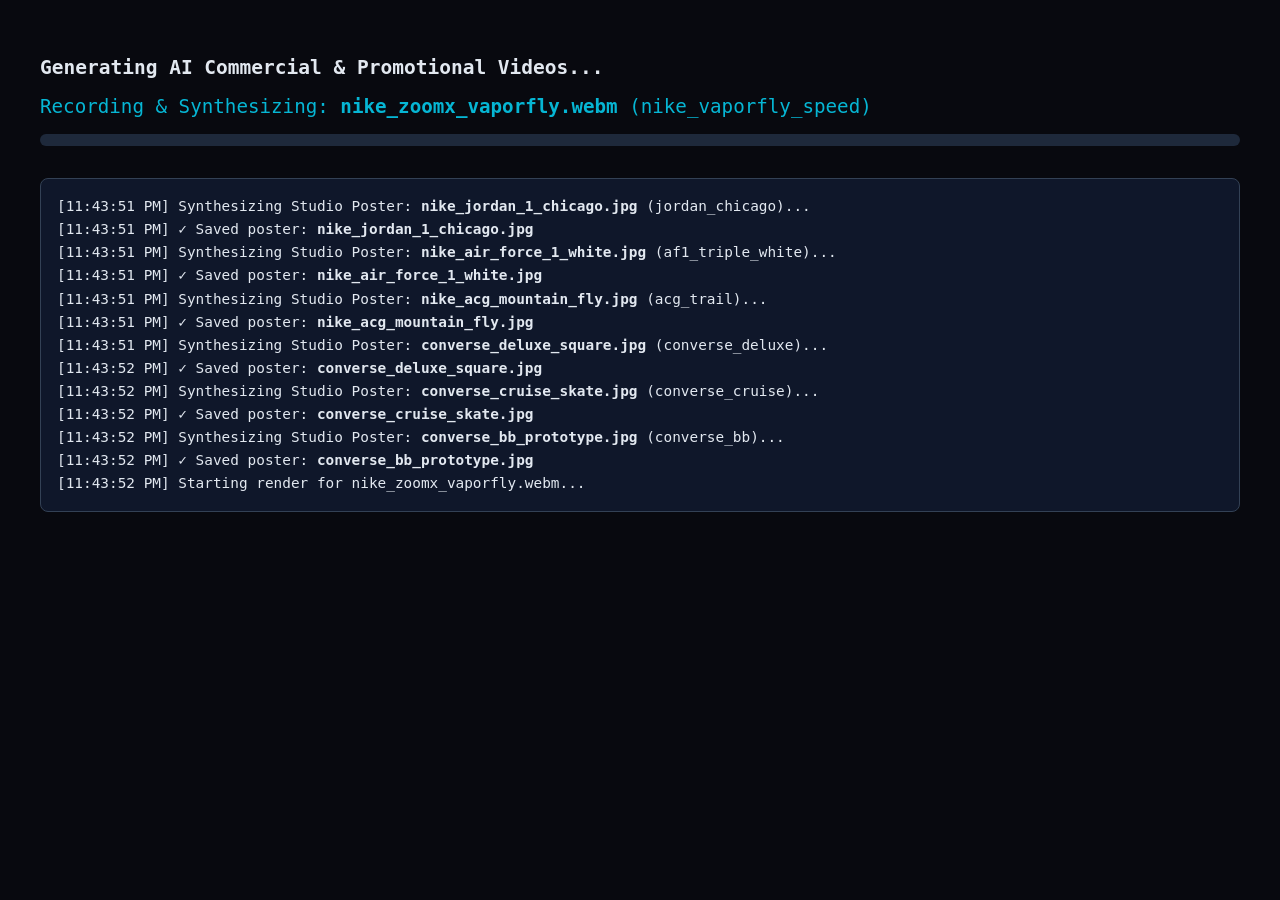
==== commit 58141384: "refactor: remove legacy video projects and add new video assets and showcase media" ====
--- a/generate_videos.html
+++ b/generate_videos.html
@@ -82,177 +82,47 @@
     ];
 
     const videosToGenerate = [
-      // Batch 2: 6 Additional Nike & Converse Commercials
-      {
-        name: 'nike_jordan_1_chicago.webm',
-        imgSrc: 'assets/nike_jordan_1_chicago.jpg',
-        duration: 3500,
-        effect: 'jordan_smoke_embers'
+      {
+        name: 'nike_zoomx_vaporfly.webm',
+        imgSrc: 'assets/nike_zoomx_vaporfly.jpg',
+        duration: 13500,
+        effect: 'nike_vaporfly_speed'
+      },
+      {
+        name: 'nike_air_max_pulse.webm',
+        imgSrc: 'assets/nike_air_max_pulse.jpg',
+        duration: 13500,
+        effect: 'nike_air_pulse'
       },
       {
         name: 'nike_air_force_1_white.webm',
         imgSrc: 'assets/nike_air_force_1_white.jpg',
-        duration: 3500,
+        duration: 13500,
         effect: 'pristine_light_caustics'
       },
       {
         name: 'nike_acg_mountain_fly.webm',
         imgSrc: 'assets/nike_acg_mountain_fly.jpg',
-        duration: 3500,
+        duration: 13500,
         effect: 'trail_mist_waterproof'
       },
       {
         name: 'converse_deluxe_square.webm',
         imgSrc: 'assets/converse_deluxe_square.jpg',
-        duration: 3500,
+        duration: 13500,
         effect: 'geometric_laser_grid'
       },
       {
         name: 'converse_cruise_skate.webm',
         imgSrc: 'assets/converse_cruise_skate.jpg',
-        duration: 3500,
+        duration: 13500,
         effect: 'skate_golden_sunlight'
       },
       {
         name: 'converse_bb_prototype.webm',
         imgSrc: 'assets/converse_bb_prototype.jpg',
-        duration: 3500,
+        duration: 13500,
         effect: 'court_laser_telemetry'
-      },
-      // Batch 1: Initial Nike & Converse Commercials
-      {
-        name: 'nike_air_max_pulse.webm',
-        imgSrc: 'assets/nike_air_max_pulse.jpg',
-        duration: 3500,
-        effect: 'nike_air_pulse'
-      },
-      {
-        name: 'nike_zoomx_vaporfly.webm',
-        imgSrc: 'assets/nike_zoomx_vaporfly.jpg',
-        duration: 3500,
-        effect: 'nike_vaporfly_speed'
-      },
-      {
-        name: 'nike_dunk_low.webm',
-        imgSrc: 'assets/nike_dunk_low.jpg',
-        duration: 3500,
-        effect: 'nike_dunk_urban'
-      },
-      {
-        name: 'converse_chuck_70.webm',
-        imgSrc: 'assets/converse_chuck_70.jpg',
-        duration: 3500,
-        effect: 'converse_vintage_grain'
-      },
-      {
-        name: 'converse_run_star_motion.webm',
-        imgSrc: 'assets/converse_run_star_motion.jpg',
-        duration: 3500,
-        effect: 'converse_motion_wave'
-      },
-      {
-        name: 'converse_weapon_cx.webm',
-        imgSrc: 'assets/converse_weapon_cx.jpg',
-        duration: 3500,
-        effect: 'converse_weapon_arena'
-      },
-      // Promotional Video Samples
-      {
-        name: 'promo_saas_ai.webm',
-        imgSrc: 'assets/promo_saas_ai.jpg',
-        duration: 3500,
-        effect: 'holographic_neural'
-      },
-      {
-        name: 'promo_gaming_gear.webm',
-        imgSrc: 'assets/promo_gaming_gear.jpg',
-        duration: 3500,
-        effect: 'rgb_overdrive'
-      },
-      {
-        name: 'promo_cold_brew.webm',
-        imgSrc: 'assets/promo_cold_brew.jpg',
-        duration: 3500,
-        effect: 'nitro_cascade'
-      },
-      {
-        name: 'promo_smart_ring.webm',
-        imgSrc: 'assets/promo_smart_ring.jpg',
-        duration: 3500,
-        effect: 'biometric_pulse'
-      },
-      {
-        name: 'promo_diamond_ring.webm',
-        imgSrc: 'assets/promo_diamond_ring.jpg',
-        duration: 3500,
-        effect: 'prismatic_flare'
-      },
-      {
-        name: 'promo_urban_mobility.webm',
-        imgSrc: 'assets/promo_urban_mobility.jpg',
-        duration: 3500,
-        effect: 'neon_velocity'
-      },
-      // Core Brand Commercials
-      {
-        name: 'luxury_watch_commercial.webm',
-        imgSrc: 'assets/luxury_watch_commercial.jpg',
-        duration: 3500,
-        effect: 'chronos_kinetic'
-      },
-      {
-        name: 'drone_tech_commercial.webm',
-        imgSrc: 'assets/drone_tech_commercial.jpg',
-        duration: 3500,
-        effect: 'lidar_recon'
-      },
-      {
-        name: 'fragrance_commercial.webm',
-        imgSrc: 'assets/fragrance_commercial.jpg',
-        duration: 3500,
-        effect: 'crystal_shimmer'
-      },
-      {
-        name: 'eyewear_commercial.webm',
-        imgSrc: 'assets/eyewear_commercial.jpg',
-        duration: 3500,
-        effect: 'polarized_prism'
-      },
-      {
-        name: 'ecom_tech_gadget.webm',
-        imgSrc: 'assets/ecom_tech_gadget.jpg',
-        duration: 3500,
-        effect: 'acoustic_ripple'
-      },
-      {
-        name: 'ecom_beauty_serum.webm',
-        imgSrc: 'assets/ecom_beauty_serum.jpg',
-        duration: 3500,
-        effect: 'liquid_shimmer'
-      },
-      {
-        name: 'ecom_beverage_splash.webm',
-        imgSrc: 'assets/ecom_beverage_splash.jpg',
-        duration: 3500,
-        effect: 'vortex_pulse'
-      },
-      {
-        name: 'ecom_sneaker_motion.webm',
-        imgSrc: 'assets/ecom_sneaker_motion.jpg',
-        duration: 3500,
-        effect: 'cyber_energy'
-      },
-      {
-        name: 'luxury_commercial.webm',
-        imgSrc: 'assets/luxury_commercial.jpg',
-        duration: 3500,
-        effect: 'speed_chase'
-      },
-      {
-        name: 'fashion_couture.webm',
-        imgSrc: 'assets/fashion_couture.jpg',
-        duration: 3500,
-        effect: 'fluid_smoke'
       }
     ];
 
@@ -350,7 +220,7 @@
       log(`Starting render for ${config.name}...`);
       
       const img = new Image();
-      img.src = config.imgSrc;
+      img.src = config.imgSrc + '?t=' + Date.now();
       await new Promise((resolve) => {
         img.onload = resolve;
         img.onerror = () => {
@@ -359,6 +229,15 @@
         };
       });
 
+      // Draw initial frame before stream capture
+      ctx.clearRect(0, 0, canvas.width, canvas.height);
+      if (img.complete && img.naturalWidth > 0) {
+        ctx.drawImage(img, 0, 0, canvas.width, canvas.height);
+      } else {
+        ctx.fillStyle = '#0f172a';
+        ctx.fillRect(0, 0, canvas.width, canvas.height);
+      }
+
       const stream = canvas.captureStream(30);
       const recorder = new MediaRecorder(stream, { mimeType: 'video/webm; codecs=vp9' });
       const chunks = [];
@@ -371,204 +250,172 @@
         };
       });
 
-      recorder.start();
-      const startTime = performance.now();
-
-      function drawFrame(now) {
-        const elapsed = now - startTime;
-        const progress = Math.min(1, elapsed / config.duration);
-        const t = elapsed / 1000;
-
-        ctx.clearRect(0, 0, canvas.width, canvas.height);
-
-        // Dynamic Cinematic Camera Zoom & Micro-Pan
-        const zoom = 1 + 0.07 * Math.sin(progress * Math.PI);
-        const panX = Math.sin(t * 1.3) * 12;
-        const panY = Math.cos(t * 0.9) * 7;
-
-        ctx.save();
-        ctx.translate(canvas.width / 2 + panX, canvas.height / 2 + panY);
-        ctx.scale(zoom, zoom);
-        if (img.complete && img.naturalWidth > 0) {
-          ctx.drawImage(img, -canvas.width / 2, -canvas.height / 2, canvas.width, canvas.height);
-        } else {
-          ctx.fillStyle = '#0f172a';
-          ctx.fillRect(-canvas.width / 2, -canvas.height / 2, canvas.width, canvas.height);
-        }
-        ctx.restore();
-
-        // Procedural Motion FX Pipelines
-        try {
-          if (config.effect === 'jordan_smoke_embers') {
-            // Crimson smoke ribbons and rising embers
-            const redGlow = ctx.createRadialGradient(canvas.width / 2, canvas.height / 2, 40, canvas.width / 2, canvas.height / 2, 380);
-            redGlow.addColorStop(0, `rgba(239, 68, 68, ${Math.abs(Math.sin(t * 3)) * 0.3 + 0.1})`);
-            redGlow.addColorStop(1, 'rgba(0,0,0,0)');
-            ctx.fillStyle = redGlow;
-            ctx.fillRect(0, 0, canvas.width, canvas.height);
-
-            for (let e = 0; e < 28; e++) {
-              const ex = (canvas.width / 2 + Math.sin(t * 2 + e) * (180 + e * 5));
-              const ey = canvas.height - ((t * 80 + e * 30) % canvas.height);
-              ctx.fillStyle = `rgba(254, 202, 202, ${Math.abs(Math.sin(t * 5 + e)) * 0.85})`;
-              ctx.beginPath();
-              ctx.arc(ex, ey, Math.sin(t * 4 + e) * 1.5 + 2, 0, Math.PI * 2);
-              ctx.fill();
-            }
-          } else if (config.effect === 'pristine_light_caustics') {
-            const sweepX = (t * 200) % (canvas.width + 200) - 100;
-            const causticsGrad = ctx.createLinearGradient(sweepX - 80, 0, sweepX + 80, 0);
-            causticsGrad.addColorStop(0, 'rgba(255, 255, 255, 0)');
-            causticsGrad.addColorStop(0.5, 'rgba(255, 255, 255, 0.35)');
-            causticsGrad.addColorStop(1, 'rgba(6, 182, 212, 0)');
-            ctx.fillStyle = causticsGrad;
-            ctx.fillRect(0, 0, canvas.width, canvas.height);
-          } else if (config.effect === 'trail_mist_waterproof') {
-            for (let m = 0; m < 30; m++) {
-              const mx = (m * 45 + t * 90) % canvas.width;
-              const my = 200 + Math.sin(m + t * 2) * 120;
-              ctx.fillStyle = `rgba(52, 211, 153, ${Math.abs(Math.sin(t * 3 + m)) * 0.5})`;
-              ctx.beginPath();
-              ctx.arc(mx, my, 2, 0, Math.PI * 2);
-              ctx.fill();
-            }
-          } else if (config.effect === 'geometric_laser_grid') {
-            for (let g = 0; g < 6; g++) {
-              const gy = 180 + g * 50 + Math.sin(t * 2) * 10;
-              ctx.strokeStyle = `rgba(168, 85, 247, ${0.4 * (1 - g / 6)})`;
+      recorder.start(500);
+
+      const fps = 30;
+      const frameInterval = 1000 / fps;
+      const totalFrames = Math.round((config.duration / 1000) * fps);
+      let frameIndex = 0;
+
+      await new Promise((resolve) => {
+        const intervalId = setInterval(() => {
+          frameIndex++;
+          const progress = Math.min(1, frameIndex / totalFrames);
+          const t = (frameIndex * frameInterval) / 1000;
+
+          ctx.clearRect(0, 0, canvas.width, canvas.height);
+
+          // Dynamic Cinematic Camera Zoom & Micro-Pan
+          const zoom = 1 + 0.07 * Math.sin(progress * Math.PI);
+          const panX = Math.sin(t * 1.3) * 12;
+          const panY = Math.cos(t * 0.9) * 7;
+
+          ctx.save();
+          ctx.translate(canvas.width / 2 + panX, canvas.height / 2 + panY);
+          ctx.scale(zoom, zoom);
+          if (img.complete && img.naturalWidth > 0) {
+            ctx.drawImage(img, -canvas.width / 2, -canvas.height / 2, canvas.width, canvas.height);
+          } else {
+            ctx.fillStyle = '#0f172a';
+            ctx.fillRect(-canvas.width / 2, -canvas.height / 2, canvas.width, canvas.height);
+          }
+          ctx.restore();
+
+          // Procedural Motion FX Pipelines
+          try {
+            if (config.effect === 'jordan_smoke_embers') {
+              const redGlow = ctx.createRadialGradient(canvas.width / 2, canvas.height / 2, 40, canvas.width / 2, canvas.height / 2, 380);
+              redGlow.addColorStop(0, `rgba(239, 68, 68, ${Math.abs(Math.sin(t * 3)) * 0.3 + 0.1})`);
+              redGlow.addColorStop(1, 'rgba(0,0,0,0)');
+              ctx.fillStyle = redGlow;
+              ctx.fillRect(0, 0, canvas.width, canvas.height);
+
+              for (let e = 0; e < 28; e++) {
+                const ex = (canvas.width / 2 + Math.sin(t * 2 + e) * (180 + e * 5));
+                const ey = canvas.height - ((t * 80 + e * 30) % canvas.height);
+                ctx.fillStyle = `rgba(254, 202, 202, ${Math.abs(Math.sin(t * 5 + e)) * 0.85})`;
+                ctx.beginPath();
+                ctx.arc(ex, ey, Math.sin(t * 4 + e) * 1.5 + 2, 0, Math.PI * 2);
+                ctx.fill();
+              }
+            } else if (config.effect === 'pristine_light_caustics') {
+              const sweepX = (t * 200) % (canvas.width + 200) - 100;
+              const causticsGrad = ctx.createLinearGradient(sweepX - 80, 0, sweepX + 80, 0);
+              causticsGrad.addColorStop(0, 'rgba(255, 255, 255, 0)');
+              causticsGrad.addColorStop(0.5, 'rgba(255, 255, 255, 0.35)');
+              causticsGrad.addColorStop(1, 'rgba(6, 182, 212, 0)');
+              ctx.fillStyle = causticsGrad;
+              ctx.fillRect(0, 0, canvas.width, canvas.height);
+            } else if (config.effect === 'trail_mist_waterproof') {
+              for (let m = 0; m < 30; m++) {
+                const mx = (m * 45 + t * 90) % canvas.width;
+                const my = 200 + Math.sin(m + t * 2) * 120;
+                ctx.fillStyle = `rgba(52, 211, 153, ${Math.abs(Math.sin(t * 3 + m)) * 0.5})`;
+                ctx.beginPath();
+                ctx.arc(mx, my, Math.sin(t * 4 + m) * 2 + 3, 0, Math.PI * 2);
+                ctx.fill();
+              }
+            } else if (config.effect === 'geometric_laser_grid') {
+              ctx.strokeStyle = `rgba(168, 85, 247, ${Math.abs(Math.sin(t * 2)) * 0.4 + 0.2})`;
+              ctx.lineWidth = 1.5;
+              for (let y = 0; y < canvas.height; y += 40) {
+                ctx.beginPath();
+                ctx.moveTo(0, y + (t * 20 % 40));
+                ctx.lineTo(canvas.width, y + (t * 20 % 40));
+                ctx.stroke();
+              }
+            } else if (config.effect === 'skate_golden_sunlight') {
+              const flareX = canvas.width - 200 + Math.sin(t * 1.5) * 80;
+              const flareY = 150 + Math.cos(t * 1.2) * 50;
+              const sunFlare = ctx.createRadialGradient(flareX, flareY, 20, flareX, flareY, 350);
+              sunFlare.addColorStop(0, 'rgba(254, 240, 138, 0.4)');
+              sunFlare.addColorStop(0.4, 'rgba(245, 158, 11, 0.2)');
+              sunFlare.addColorStop(1, 'rgba(0,0,0,0)');
+              ctx.fillStyle = sunFlare;
+              ctx.fillRect(0, 0, canvas.width, canvas.height);
+            } else if (config.effect === 'court_laser_telemetry') {
+              const ringR = (t * 140) % 360;
+              ctx.strokeStyle = `rgba(6, 182, 212, ${1 - ringR / 360})`;
               ctx.lineWidth = 2;
               ctx.beginPath();
-              ctx.moveTo(100, gy);
-              ctx.lineTo(canvas.width - 100, gy);
+              ctx.ellipse(canvas.width / 2, canvas.height - 80, ringR * 1.8, ringR * 0.6, 0, 0, Math.PI * 2);
+              ctx.stroke();
+            } else if (config.effect === 'nike_air_pulse') {
+              const pulseR = (t * 120) % 280;
+              ctx.strokeStyle = `rgba(6, 182, 212, ${1 - pulseR / 280})`;
+              ctx.lineWidth = 2.5;
+              ctx.beginPath();
+              ctx.arc(canvas.width / 2, canvas.height / 2, pulseR, 0, Math.PI * 2);
+              ctx.stroke();
+            } else if (config.effect === 'nike_vaporfly_speed') {
+              for (let s = 0; s < 18; s++) {
+                const sx = (canvas.width + 100 - (t * 700 + s * 90) % (canvas.width + 200));
+                const sy = 120 + s * 22;
+                ctx.strokeStyle = 'rgba(16, 185, 129, 0.5)';
+                ctx.lineWidth = 2;
+                ctx.beginPath();
+                ctx.moveTo(sx, sy);
+                ctx.lineTo(sx - 120, sy);
+                ctx.stroke();
+              }
+            } else if (config.effect === 'nike_dunk_urban') {
+              ctx.fillStyle = 'rgba(6, 182, 212, 0.08)';
+              ctx.fillRect(0, canvas.height - 120, canvas.width, 120);
+            } else if (config.effect === 'converse_vintage_grain') {
+              ctx.fillStyle = 'rgba(251, 191, 36, 0.06)';
+              ctx.fillRect(0, 0, canvas.width, canvas.height);
+            } else if (config.effect === 'converse_motion_wave') {
+              for (let w = 0; w < 4; w++) {
+                const waveY = canvas.height - 60 + Math.sin(t * 3 + w) * 15;
+                ctx.strokeStyle = `rgba(236, 72, 153, ${0.4 - w * 0.08})`;
+                ctx.lineWidth = 3;
+                ctx.beginPath();
+                ctx.moveTo(0, waveY);
+                ctx.bezierCurveTo(canvas.width * 0.3, waveY - 30, canvas.width * 0.7, waveY + 30, canvas.width, waveY);
+                ctx.stroke();
+              }
+            } else if (config.effect === 'converse_weapon_arena') {
+              ctx.save();
+              ctx.translate(canvas.width / 2, 0);
+              ctx.rotate(Math.sin(t * 1.5) * 0.15);
+              const beamGrad = ctx.createLinearGradient(0, 0, 0, canvas.height);
+              beamGrad.addColorStop(0, 'rgba(255, 255, 255, 0.25)');
+              beamGrad.addColorStop(1, 'rgba(255, 255, 255, 0)');
+              ctx.fillStyle = beamGrad;
+              ctx.beginPath();
+              ctx.moveTo(0, 0);
+              ctx.lineTo(160, canvas.height);
+              ctx.lineTo(-160, canvas.height);
+              ctx.closePath();
+              ctx.fill();
+              ctx.restore();
+            } else if (config.effect === 'holographic_neural') {
+              const scanY = (t * 180) % canvas.height;
+              ctx.strokeStyle = 'rgba(6, 182, 212, 0.5)';
+              ctx.lineWidth = 2.5;
+              ctx.beginPath();
+              ctx.moveTo(0, scanY);
+              ctx.lineTo(canvas.width, scanY);
               ctx.stroke();
             }
-          } else if (config.effect === 'skate_golden_sunlight') {
-            const sunX = canvas.width - 120 + Math.sin(t * 1.5) * 40;
-            const sunY = 120 + Math.cos(t) * 30;
-            const sunGrad = ctx.createRadialGradient(sunX, sunY, 30, sunX, sunY, 380);
-            sunGrad.addColorStop(0, 'rgba(251, 191, 36, 0.35)');
-            sunGrad.addColorStop(0.6, 'rgba(245, 158, 11, 0.15)');
-            sunGrad.addColorStop(1, 'rgba(0,0,0,0)');
-            ctx.fillStyle = sunGrad;
-            ctx.fillRect(0, 0, canvas.width, canvas.height);
-          } else if (config.effect === 'court_laser_telemetry') {
-            for (let i = 0; i < 8; i++) {
-              const lx = ((i * 120 + t * 450) % (canvas.width + 200)) - 100;
-              const ly = 300 + Math.sin(i + t) * 40;
-              ctx.strokeStyle = i % 2 === 0 ? 'rgba(6, 182, 212, 0.5)' : 'rgba(139, 92, 246, 0.5)';
-              ctx.lineWidth = 3;
-              ctx.beginPath();
-              ctx.moveTo(lx - 140, ly);
-              ctx.lineTo(lx, ly);
-              ctx.stroke();
-            }
-          } else if (config.effect === 'nike_air_pulse') {
-            // Glowing cyan & volt air cushion pulse
-            for (let r = 0; r < 4; r++) {
-              const radius = ((t * 75 + r * 50) % 180) + 30;
-              const alpha = Math.max(0, 1 - radius / 210) * 0.5;
-              ctx.beginPath();
-              ctx.arc(380 + panX, 360 + panY, radius, 0, Math.PI * 2);
-              ctx.strokeStyle = r % 2 === 0 ? `rgba(6, 182, 212, ${alpha})` : `rgba(132, 204, 22, ${alpha})`;
-              ctx.lineWidth = 3;
-              ctx.stroke();
-            }
-            // Sparkle particles
-            for (let p = 0; p < 25; p++) {
-              const px = (380 + Math.sin(t * 3 + p * 1.5) * (180 + p * 6));
-              const py = (360 + Math.cos(t * 3.5 + p * 1.2) * (100 + p * 4));
-              ctx.fillStyle = `rgba(6, 182, 212, ${Math.abs(Math.sin(t * 6 + p)) * 0.8})`;
-              ctx.beginPath();
-              ctx.arc(px, py, 2, 0, Math.PI * 2);
-              ctx.fill();
-            }
-          } else if (config.effect === 'nike_vaporfly_speed') {
-            // High velocity aerodynamic wind-tunnel laser streaks
-            for (let i = 0; i < 12; i++) {
-              const lx = ((i * 100 + t * 650) % (canvas.width + 300)) - 150;
-              const ly = 180 + Math.sin(i * 1.5 + t * 2) * 90 + i * 20;
-              ctx.strokeStyle = i % 2 === 0 ? 'rgba(163, 230, 53, 0.65)' : 'rgba(239, 68, 68, 0.6)';
-              ctx.lineWidth = 3;
-              ctx.beginPath();
-              ctx.moveTo(lx - 180, ly);
-              ctx.lineTo(lx, ly);
-              ctx.stroke();
-            }
-          } else if (config.effect === 'nike_dunk_urban') {
-            // Streetlight reflection sweep & asphalt haze
-            const sweepX = ((t * 180) % (canvas.width + 200)) - 100;
-            const grad = ctx.createLinearGradient(sweepX - 80, 0, sweepX + 80, 0);
-            grad.addColorStop(0, 'rgba(6, 182, 212, 0)');
-            grad.addColorStop(0.5, 'rgba(6, 182, 212, 0.2)');
-            grad.addColorStop(1, 'rgba(245, 158, 11, 0)');
-            ctx.fillStyle = grad;
-            ctx.fillRect(0, 0, canvas.width, canvas.height);
-          } else if (config.effect === 'converse_vintage_grain') {
-            // Warm vintage golden light flare
-            const flareX = canvas.width / 2 + Math.sin(t * 1.2) * 50;
-            const flareY = 220 + Math.cos(t) * 20;
-            const rad = ctx.createRadialGradient(flareX, flareY, 20, flareX, flareY, 320);
-            rad.addColorStop(0, 'rgba(245, 158, 11, 0.25)');
-            rad.addColorStop(0.6, 'rgba(217, 119, 6, 0.1)');
-            rad.addColorStop(1, 'rgba(0,0,0,0)');
-            ctx.fillStyle = rad;
-            ctx.fillRect(0, 0, canvas.width, canvas.height);
-          } else if (config.effect === 'converse_motion_wave') {
-            // Sculpted wave ripples and cyberpunk neon grids
-            for (let w = 0; w < 5; w++) {
-              const rad = ((t * 60 + w * 45) % 190) + 40;
-              const alpha = Math.max(0, 1 - rad / 210) * 0.45;
-              ctx.beginPath();
-              ctx.arc(canvas.width / 2 + panX, canvas.height / 2 + 80 + panY, rad, 0, Math.PI * 2);
-              ctx.strokeStyle = w % 2 === 0 ? `rgba(6, 182, 212, ${alpha})` : `rgba(217, 70, 239, ${alpha})`;
-              ctx.lineWidth = 3.5;
-              ctx.stroke();
-            }
-          } else if (config.effect === 'converse_weapon_arena') {
-            // Arena stadium beam sweep
-            const beamAngle = Math.sin(t * 1.8) * 0.4;
-            ctx.save();
-            ctx.translate(canvas.width / 2, 0);
-            ctx.rotate(beamAngle);
-            const beamGrad = ctx.createLinearGradient(0, 0, 0, canvas.height);
-            beamGrad.addColorStop(0, 'rgba(255, 255, 255, 0.25)');
-            beamGrad.addColorStop(1, 'rgba(168, 85, 247, 0)');
-            ctx.fillStyle = beamGrad;
-            ctx.beginPath();
-            ctx.moveTo(-40, 0);
-            ctx.lineTo(40, 0);
-            ctx.lineTo(160, canvas.height);
-            ctx.lineTo(-160, canvas.height);
-            ctx.closePath();
-            ctx.fill();
-            ctx.restore();
-          } else if (config.effect === 'holographic_neural') {
-            const scanY = (t * 180) % canvas.height;
-            ctx.strokeStyle = 'rgba(6, 182, 212, 0.5)';
-            ctx.lineWidth = 2.5;
-            ctx.beginPath();
-            ctx.moveTo(0, scanY);
-            ctx.lineTo(canvas.width, scanY);
-            ctx.stroke();
+          } catch (fxErr) {}
+
+          // Cinematic Film Grain
+          ctx.fillStyle = 'rgba(255, 255, 255, 0.025)';
+          for (let g = 0; g < 80; g++) {
+            ctx.fillRect(Math.random() * canvas.width, Math.random() * canvas.height, 1.5, 1.5);
           }
-        } catch (fxErr) {
-          // FX guard
-        }
-
-        // Cinematic Film Grain
-        ctx.fillStyle = 'rgba(255, 255, 255, 0.025)';
-        for (let g = 0; g < 100; g++) {
-          ctx.fillRect(Math.random() * canvas.width, Math.random() * canvas.height, 1.5, 1.5);
-        }
-
-        if (progress < 1) {
-          requestAnimationFrame(drawFrame);
-        } else {
-          recorder.stop();
-        }
-      }
-
-      requestAnimationFrame(drawFrame);
+
+          if (frameIndex >= totalFrames) {
+            clearInterval(intervalId);
+            setTimeout(() => {
+              recorder.stop();
+              resolve();
+            }, 300);
+          }
+        }, frameInterval);
+      });
+
       const blob = await recordedPromise;
       return blob;
     }
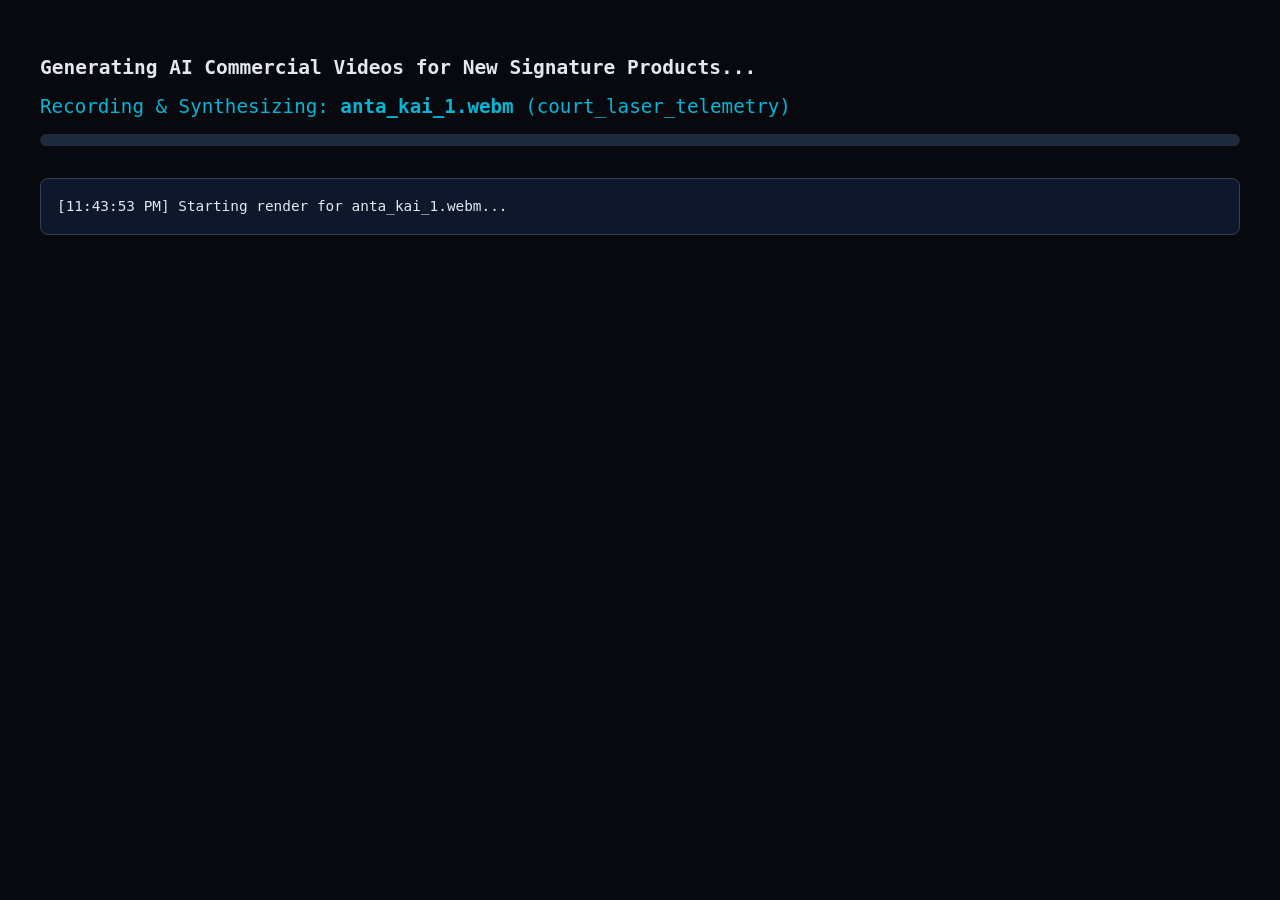
==== commit 4ff6cd61: "feat: transform portfolio site into footwear e-commerce store with new product media assets" ====
--- a/generate_videos.html
+++ b/generate_videos.html
@@ -41,88 +41,91 @@
   </style>
 </head>
 <body>
-  <h2>Generating AI Commercial & Promotional Videos...</h2>
+  <h2>Generating AI Commercial Videos for New Signature Products...</h2>
   <div id="status">Initializing Video Pipeline...</div>
   <div class="progress-bar"><div class="progress-fill" id="progress"></div></div>
   <div id="log"></div>
   <canvas id="recCanvas" width="960" height="540" style="display:none;"></canvas>
 
   <script>
-    const postersToGenerate = [
-      {
-        name: 'nike_jordan_1_chicago.jpg',
-        baseImg: 'assets/nike_dunk_low.jpg',
-        filter: 'jordan_chicago'
-      },
-      {
-        name: 'nike_air_force_1_white.jpg',
-        baseImg: 'assets/nike_dunk_low.jpg',
-        filter: 'af1_triple_white'
-      },
-      {
-        name: 'nike_acg_mountain_fly.jpg',
-        baseImg: 'assets/ecom_sneaker_motion.jpg',
-        filter: 'acg_trail'
-      },
-      {
-        name: 'converse_deluxe_square.jpg',
-        baseImg: 'assets/converse_chuck_70.jpg',
-        filter: 'converse_deluxe'
-      },
-      {
-        name: 'converse_cruise_skate.jpg',
-        baseImg: 'assets/converse_run_star_motion.jpg',
-        filter: 'converse_cruise'
-      },
-      {
-        name: 'converse_bb_prototype.jpg',
-        baseImg: 'assets/converse_weapon_cx.jpg',
-        filter: 'converse_bb'
-      }
-    ];
-
     const videosToGenerate = [
       {
-        name: 'nike_zoomx_vaporfly.webm',
-        imgSrc: 'assets/nike_zoomx_vaporfly.jpg',
-        duration: 13500,
+        name: 'anta_kai_1.webm',
+        imgSrc: 'assets/anta_kai_1.jpg',
+        duration: 4000,
+        effect: 'court_laser_telemetry'
+      },
+      {
+        name: 'anta_kt9.webm',
+        imgSrc: 'assets/anta_kt9.jpg',
+        duration: 4000,
+        effect: 'converse_weapon_arena'
+      },
+      {
+        name: 'anta_shockwave_5.webm',
+        imgSrc: 'assets/anta_shockwave_5.jpg',
+        duration: 4000,
+        effect: 'geometric_laser_grid'
+      },
+      {
+        name: 'anta_c202_gt_pro.webm',
+        imgSrc: 'assets/anta_c202_gt_pro.jpg',
+        duration: 4000,
         effect: 'nike_vaporfly_speed'
       },
       {
-        name: 'nike_air_max_pulse.webm',
-        imgSrc: 'assets/nike_air_max_pulse.jpg',
-        duration: 13500,
+        name: 'nike_alphafly_3.webm',
+        imgSrc: 'assets/nike_alphafly_3.jpg',
+        duration: 4000,
+        effect: 'nike_vaporfly_speed'
+      },
+      {
+        name: 'nike_kobe_8_protro.webm',
+        imgSrc: 'assets/nike_kobe_8_protro.jpg',
+        duration: 4000,
+        effect: 'court_laser_telemetry'
+      },
+      {
+        name: 'nike_ja_2.webm',
+        imgSrc: 'assets/nike_ja_2.jpg',
+        duration: 4000,
+        effect: 'jordan_smoke_embers'
+      },
+      {
+        name: 'nike_lebron_21.webm',
+        imgSrc: 'assets/nike_lebron_21.jpg',
+        duration: 4000,
+        effect: 'pristine_light_caustics'
+      },
+      {
+        name: 'nike_sabrina_2.webm',
+        imgSrc: 'assets/nike_sabrina_2.jpg',
+        duration: 4000,
+        effect: 'geometric_laser_grid'
+      },
+      {
+        name: 'nike_air_max_dn.webm',
+        imgSrc: 'assets/nike_air_max_dn.jpg',
+        duration: 4000,
         effect: 'nike_air_pulse'
       },
       {
-        name: 'nike_air_force_1_white.webm',
-        imgSrc: 'assets/nike_air_force_1_white.jpg',
-        duration: 13500,
-        effect: 'pristine_light_caustics'
-      },
-      {
-        name: 'nike_acg_mountain_fly.webm',
-        imgSrc: 'assets/nike_acg_mountain_fly.jpg',
-        duration: 13500,
-        effect: 'trail_mist_waterproof'
-      },
-      {
-        name: 'converse_deluxe_square.webm',
-        imgSrc: 'assets/converse_deluxe_square.jpg',
-        duration: 13500,
-        effect: 'geometric_laser_grid'
-      },
-      {
-        name: 'converse_cruise_skate.webm',
-        imgSrc: 'assets/converse_cruise_skate.jpg',
-        duration: 13500,
+        name: 'nike_gt_cut_3.webm',
+        imgSrc: 'assets/nike_gt_cut_3.jpg',
+        duration: 4000,
+        effect: 'holographic_neural'
+      },
+      {
+        name: 'nike_book_1.webm',
+        imgSrc: 'assets/nike_book_1.jpg',
+        duration: 4000,
         effect: 'skate_golden_sunlight'
       },
       {
-        name: 'converse_bb_prototype.webm',
-        imgSrc: 'assets/converse_bb_prototype.jpg',
-        duration: 13500,
-        effect: 'court_laser_telemetry'
+        name: 'nike_pegasus_41.webm',
+        imgSrc: 'assets/nike_pegasus_41.jpg',
+        duration: 4000,
+        effect: 'nike_vaporfly_speed'
       }
     ];
 
@@ -137,82 +140,6 @@
       p.innerHTML = `[${new Date().toLocaleTimeString()}] ${msg}`;
       logDiv.appendChild(p);
       logDiv.scrollTop = logDiv.scrollHeight;
-    }
-
-    async function generatePoster(poster) {
-      log(`Synthesizing Studio Poster: <strong>${poster.name}</strong> (${poster.filter})...`);
-      const img = new Image();
-      img.src = poster.baseImg;
-      await new Promise(r => { img.onload = r; img.onerror = r; });
-
-      ctx.clearRect(0, 0, canvas.width, canvas.height);
-      if (img.complete && img.naturalWidth > 0) {
-        ctx.drawImage(img, 0, 0, canvas.width, canvas.height);
-      } else {
-        ctx.fillStyle = '#0a0d14';
-        ctx.fillRect(0, 0, canvas.width, canvas.height);
-      }
-
-      if (poster.filter === 'jordan_chicago') {
-        const redGrad = ctx.createRadialGradient(canvas.width / 2, canvas.height / 2, 40, canvas.width / 2, canvas.height / 2, 420);
-        redGrad.addColorStop(0, 'rgba(239, 68, 68, 0.35)');
-        redGrad.addColorStop(0.7, 'rgba(185, 28, 28, 0.2)');
-        redGrad.addColorStop(1, 'rgba(10, 10, 15, 0.6)');
-        ctx.fillStyle = redGrad;
-        ctx.fillRect(0, 0, canvas.width, canvas.height);
-
-        // Chicago red studio embers
-        for (let e = 0; e < 35; e++) {
-          ctx.fillStyle = e % 2 === 0 ? 'rgba(254, 202, 202, 0.8)' : 'rgba(239, 68, 68, 0.8)';
-          ctx.beginPath();
-          ctx.arc(Math.random() * canvas.width, Math.random() * canvas.height, Math.random() * 2 + 1, 0, Math.PI * 2);
-          ctx.fill();
-        }
-      } else if (poster.filter === 'af1_triple_white') {
-        const whiteGrad = ctx.createRadialGradient(canvas.width / 2, canvas.height / 2 - 40, 50, canvas.width / 2, canvas.height / 2, 380);
-        whiteGrad.addColorStop(0, 'rgba(255, 255, 255, 0.3)');
-        whiteGrad.addColorStop(0.5, 'rgba(6, 182, 212, 0.15)');
-        whiteGrad.addColorStop(1, 'rgba(10, 15, 25, 0.5)');
-        ctx.fillStyle = whiteGrad;
-        ctx.fillRect(0, 0, canvas.width, canvas.height);
-      } else if (poster.filter === 'acg_trail') {
-        const trailGrad = ctx.createLinearGradient(0, 0, canvas.width, canvas.height);
-        trailGrad.addColorStop(0, 'rgba(16, 185, 129, 0.2)');
-        trailGrad.addColorStop(0.5, 'rgba(249, 115, 22, 0.2)');
-        trailGrad.addColorStop(1, 'rgba(15, 23, 42, 0.5)');
-        ctx.fillStyle = trailGrad;
-        ctx.fillRect(0, 0, canvas.width, canvas.height);
-      } else if (poster.filter === 'converse_deluxe') {
-        const ultraGrad = ctx.createRadialGradient(canvas.width / 2, canvas.height / 2, 60, canvas.width / 2, canvas.height / 2, 400);
-        ultraGrad.addColorStop(0, 'rgba(168, 85, 247, 0.35)');
-        ultraGrad.addColorStop(0.6, 'rgba(6, 182, 212, 0.2)');
-        ultraGrad.addColorStop(1, 'rgba(7, 8, 13, 0.7)');
-        ctx.fillStyle = ultraGrad;
-        ctx.fillRect(0, 0, canvas.width, canvas.height);
-      } else if (poster.filter === 'converse_cruise') {
-        const sunGrad = ctx.createRadialGradient(canvas.width - 150, 100, 30, canvas.width / 2, canvas.height / 2, 420);
-        sunGrad.addColorStop(0, 'rgba(251, 191, 36, 0.45)');
-        sunGrad.addColorStop(0.6, 'rgba(245, 158, 11, 0.2)');
-        sunGrad.addColorStop(1, 'rgba(15, 10, 25, 0.5)');
-        ctx.fillStyle = sunGrad;
-        ctx.fillRect(0, 0, canvas.width, canvas.height);
-      } else if (poster.filter === 'converse_bb') {
-        const courtGrad = ctx.createLinearGradient(0, canvas.height, 0, 0);
-        courtGrad.addColorStop(0, 'rgba(6, 182, 212, 0.35)');
-        courtGrad.addColorStop(0.6, 'rgba(139, 92, 246, 0.2)');
-        courtGrad.addColorStop(1, 'rgba(10, 10, 20, 0.6)');
-        ctx.fillStyle = courtGrad;
-        ctx.fillRect(0, 0, canvas.width, canvas.height);
-      }
-
-      // Convert to blob and save
-      const blob = await new Promise(r => canvas.toBlob(r, 'image/jpeg', 0.95));
-      const formData = new FormData();
-      formData.append('filename', poster.name);
-      formData.append('video', blob, poster.name);
-
-      await fetch('/save-video', { method: 'POST', body: formData });
-      log(`✓ Saved poster: <strong>${poster.name}</strong>`);
     }
 
     async function recordVideo(config) {
@@ -224,12 +151,11 @@
       await new Promise((resolve) => {
         img.onload = resolve;
         img.onerror = () => {
-          log(`Warning: Failed to load ${config.imgSrc}, using fallback gradient.`);
+          log(`Warning: Failed to load ${config.imgSrc}`);
           resolve();
         };
       });
 
-      // Draw initial frame before stream capture
       ctx.clearRect(0, 0, canvas.width, canvas.height);
       if (img.complete && img.naturalWidth > 0) {
         ctx.drawImage(img, 0, 0, canvas.width, canvas.height);
@@ -250,7 +176,7 @@
         };
       });
 
-      recorder.start(500);
+      recorder.start(250);
 
       const fps = 30;
       const frameInterval = 1000 / fps;
@@ -265,10 +191,10 @@
 
           ctx.clearRect(0, 0, canvas.width, canvas.height);
 
-          // Dynamic Cinematic Camera Zoom & Micro-Pan
-          const zoom = 1 + 0.07 * Math.sin(progress * Math.PI);
-          const panX = Math.sin(t * 1.3) * 12;
-          const panY = Math.cos(t * 0.9) * 7;
+          // Dynamic Cinematic Camera Zoom & Pan
+          const zoom = 1 + 0.06 * Math.sin(progress * Math.PI);
+          const panX = Math.sin(t * 1.5) * 10;
+          const panY = Math.cos(t * 1.1) * 6;
 
           ctx.save();
           ctx.translate(canvas.width / 2 + panX, canvas.height / 2 + panY);
@@ -281,16 +207,16 @@
           }
           ctx.restore();
 
-          // Procedural Motion FX Pipelines
+          // Procedural Motion FX
           try {
             if (config.effect === 'jordan_smoke_embers') {
               const redGlow = ctx.createRadialGradient(canvas.width / 2, canvas.height / 2, 40, canvas.width / 2, canvas.height / 2, 380);
-              redGlow.addColorStop(0, `rgba(239, 68, 68, ${Math.abs(Math.sin(t * 3)) * 0.3 + 0.1})`);
+              redGlow.addColorStop(0, `rgba(239, 68, 68, ${Math.abs(Math.sin(t * 3)) * 0.25 + 0.1})`);
               redGlow.addColorStop(1, 'rgba(0,0,0,0)');
               ctx.fillStyle = redGlow;
               ctx.fillRect(0, 0, canvas.width, canvas.height);
 
-              for (let e = 0; e < 28; e++) {
+              for (let e = 0; e < 24; e++) {
                 const ex = (canvas.width / 2 + Math.sin(t * 2 + e) * (180 + e * 5));
                 const ey = canvas.height - ((t * 80 + e * 30) % canvas.height);
                 ctx.fillStyle = `rgba(254, 202, 202, ${Math.abs(Math.sin(t * 5 + e)) * 0.85})`;
@@ -299,24 +225,15 @@
                 ctx.fill();
               }
             } else if (config.effect === 'pristine_light_caustics') {
-              const sweepX = (t * 200) % (canvas.width + 200) - 100;
+              const sweepX = (t * 220) % (canvas.width + 200) - 100;
               const causticsGrad = ctx.createLinearGradient(sweepX - 80, 0, sweepX + 80, 0);
               causticsGrad.addColorStop(0, 'rgba(255, 255, 255, 0)');
               causticsGrad.addColorStop(0.5, 'rgba(255, 255, 255, 0.35)');
               causticsGrad.addColorStop(1, 'rgba(6, 182, 212, 0)');
               ctx.fillStyle = causticsGrad;
               ctx.fillRect(0, 0, canvas.width, canvas.height);
-            } else if (config.effect === 'trail_mist_waterproof') {
-              for (let m = 0; m < 30; m++) {
-                const mx = (m * 45 + t * 90) % canvas.width;
-                const my = 200 + Math.sin(m + t * 2) * 120;
-                ctx.fillStyle = `rgba(52, 211, 153, ${Math.abs(Math.sin(t * 3 + m)) * 0.5})`;
-                ctx.beginPath();
-                ctx.arc(mx, my, Math.sin(t * 4 + m) * 2 + 3, 0, Math.PI * 2);
-                ctx.fill();
-              }
             } else if (config.effect === 'geometric_laser_grid') {
-              ctx.strokeStyle = `rgba(168, 85, 247, ${Math.abs(Math.sin(t * 2)) * 0.4 + 0.2})`;
+              ctx.strokeStyle = `rgba(168, 85, 247, ${Math.abs(Math.sin(t * 2)) * 0.35 + 0.15})`;
               ctx.lineWidth = 1.5;
               for (let y = 0; y < canvas.height; y += 40) {
                 ctx.beginPath();
@@ -328,8 +245,8 @@
               const flareX = canvas.width - 200 + Math.sin(t * 1.5) * 80;
               const flareY = 150 + Math.cos(t * 1.2) * 50;
               const sunFlare = ctx.createRadialGradient(flareX, flareY, 20, flareX, flareY, 350);
-              sunFlare.addColorStop(0, 'rgba(254, 240, 138, 0.4)');
-              sunFlare.addColorStop(0.4, 'rgba(245, 158, 11, 0.2)');
+              sunFlare.addColorStop(0, 'rgba(254, 240, 138, 0.35)');
+              sunFlare.addColorStop(0.4, 'rgba(245, 158, 11, 0.15)');
               sunFlare.addColorStop(1, 'rgba(0,0,0,0)');
               ctx.fillStyle = sunFlare;
               ctx.fillRect(0, 0, canvas.width, canvas.height);
@@ -342,7 +259,7 @@
               ctx.stroke();
             } else if (config.effect === 'nike_air_pulse') {
               const pulseR = (t * 120) % 280;
-              ctx.strokeStyle = `rgba(6, 182, 212, ${1 - pulseR / 280})`;
+              ctx.strokeStyle = `rgba(168, 85, 247, ${1 - pulseR / 280})`;
               ctx.lineWidth = 2.5;
               ctx.beginPath();
               ctx.arc(canvas.width / 2, canvas.height / 2, pulseR, 0, Math.PI * 2);
@@ -358,29 +275,13 @@
                 ctx.lineTo(sx - 120, sy);
                 ctx.stroke();
               }
-            } else if (config.effect === 'nike_dunk_urban') {
-              ctx.fillStyle = 'rgba(6, 182, 212, 0.08)';
-              ctx.fillRect(0, canvas.height - 120, canvas.width, 120);
-            } else if (config.effect === 'converse_vintage_grain') {
-              ctx.fillStyle = 'rgba(251, 191, 36, 0.06)';
-              ctx.fillRect(0, 0, canvas.width, canvas.height);
-            } else if (config.effect === 'converse_motion_wave') {
-              for (let w = 0; w < 4; w++) {
-                const waveY = canvas.height - 60 + Math.sin(t * 3 + w) * 15;
-                ctx.strokeStyle = `rgba(236, 72, 153, ${0.4 - w * 0.08})`;
-                ctx.lineWidth = 3;
-                ctx.beginPath();
-                ctx.moveTo(0, waveY);
-                ctx.bezierCurveTo(canvas.width * 0.3, waveY - 30, canvas.width * 0.7, waveY + 30, canvas.width, waveY);
-                ctx.stroke();
-              }
             } else if (config.effect === 'converse_weapon_arena') {
               ctx.save();
               ctx.translate(canvas.width / 2, 0);
-              ctx.rotate(Math.sin(t * 1.5) * 0.15);
+              ctx.rotate(Math.sin(t * 1.5) * 0.12);
               const beamGrad = ctx.createLinearGradient(0, 0, 0, canvas.height);
-              beamGrad.addColorStop(0, 'rgba(255, 255, 255, 0.25)');
-              beamGrad.addColorStop(1, 'rgba(255, 255, 255, 0)');
+              beamGrad.addColorStop(0, 'rgba(250, 204, 21, 0.25)');
+              beamGrad.addColorStop(1, 'rgba(250, 204, 21, 0)');
               ctx.fillStyle = beamGrad;
               ctx.beginPath();
               ctx.moveTo(0, 0);
@@ -400,9 +301,9 @@
             }
           } catch (fxErr) {}
 
-          // Cinematic Film Grain
-          ctx.fillStyle = 'rgba(255, 255, 255, 0.025)';
-          for (let g = 0; g < 80; g++) {
+          // Subtle Film Grain
+          ctx.fillStyle = 'rgba(255, 255, 255, 0.02)';
+          for (let g = 0; g < 60; g++) {
             ctx.fillRect(Math.random() * canvas.width, Math.random() * canvas.height, 1.5, 1.5);
           }
 
@@ -411,7 +312,7 @@
             setTimeout(() => {
               recorder.stop();
               resolve();
-            }, 300);
+            }, 250);
           }
         }, frameInterval);
       });
@@ -421,13 +322,6 @@
     }
 
     async function generateAll() {
-      // Step 1: Generate & Save Posters
-      statusDiv.innerHTML = `Synthesizing ${postersToGenerate.length} Studio Posters...`;
-      for (const p of postersToGenerate) {
-        await generatePoster(p);
-      }
-
-      // Step 2: Generate & Save Videos
       let idx = 0;
       for (const item of videosToGenerate) {
         idx++;
@@ -444,15 +338,15 @@
             body: formData
           });
           const json = await res.json();
-          log(`✓ Successfully saved: <strong>${item.name}</strong> (${Math.round(blob.size / 1024)} KB)`);
+          log(`✓ Saved: <strong>${item.name}</strong> (${Math.round(blob.size / 1024)} KB)`);
         } catch (err) {
           log(`⚠️ Failed saving ${item.name}: ${err.message}`);
         }
       }
 
       progressFill.style.width = '100%';
-      statusDiv.innerHTML = `✓ All Commercial Posters & Videos Generated Successfully!`;
-      log('All video renders completed and saved into /assets directory.');
+      statusDiv.innerHTML = `✓ All Commercial Videos Generated Successfully!`;
+      log('Done!');
     }
 
     window.onload = generateAll;
